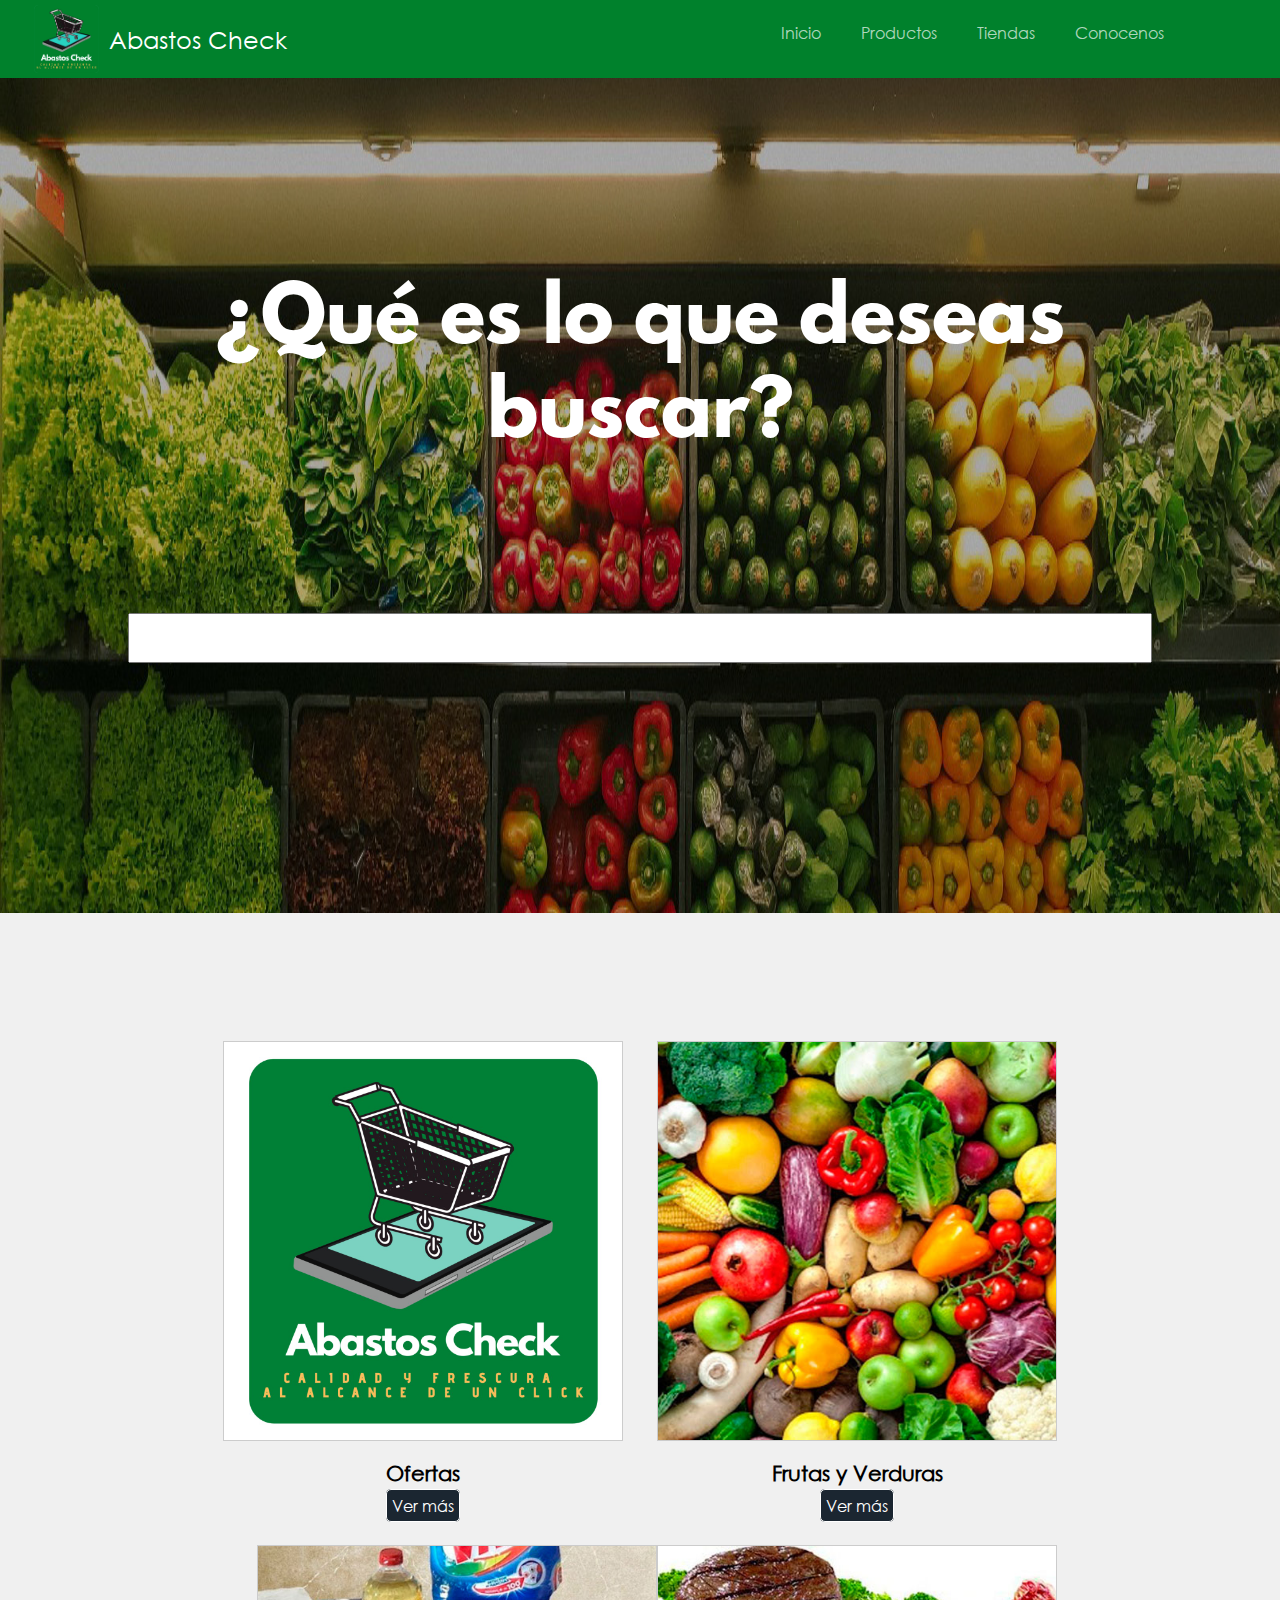
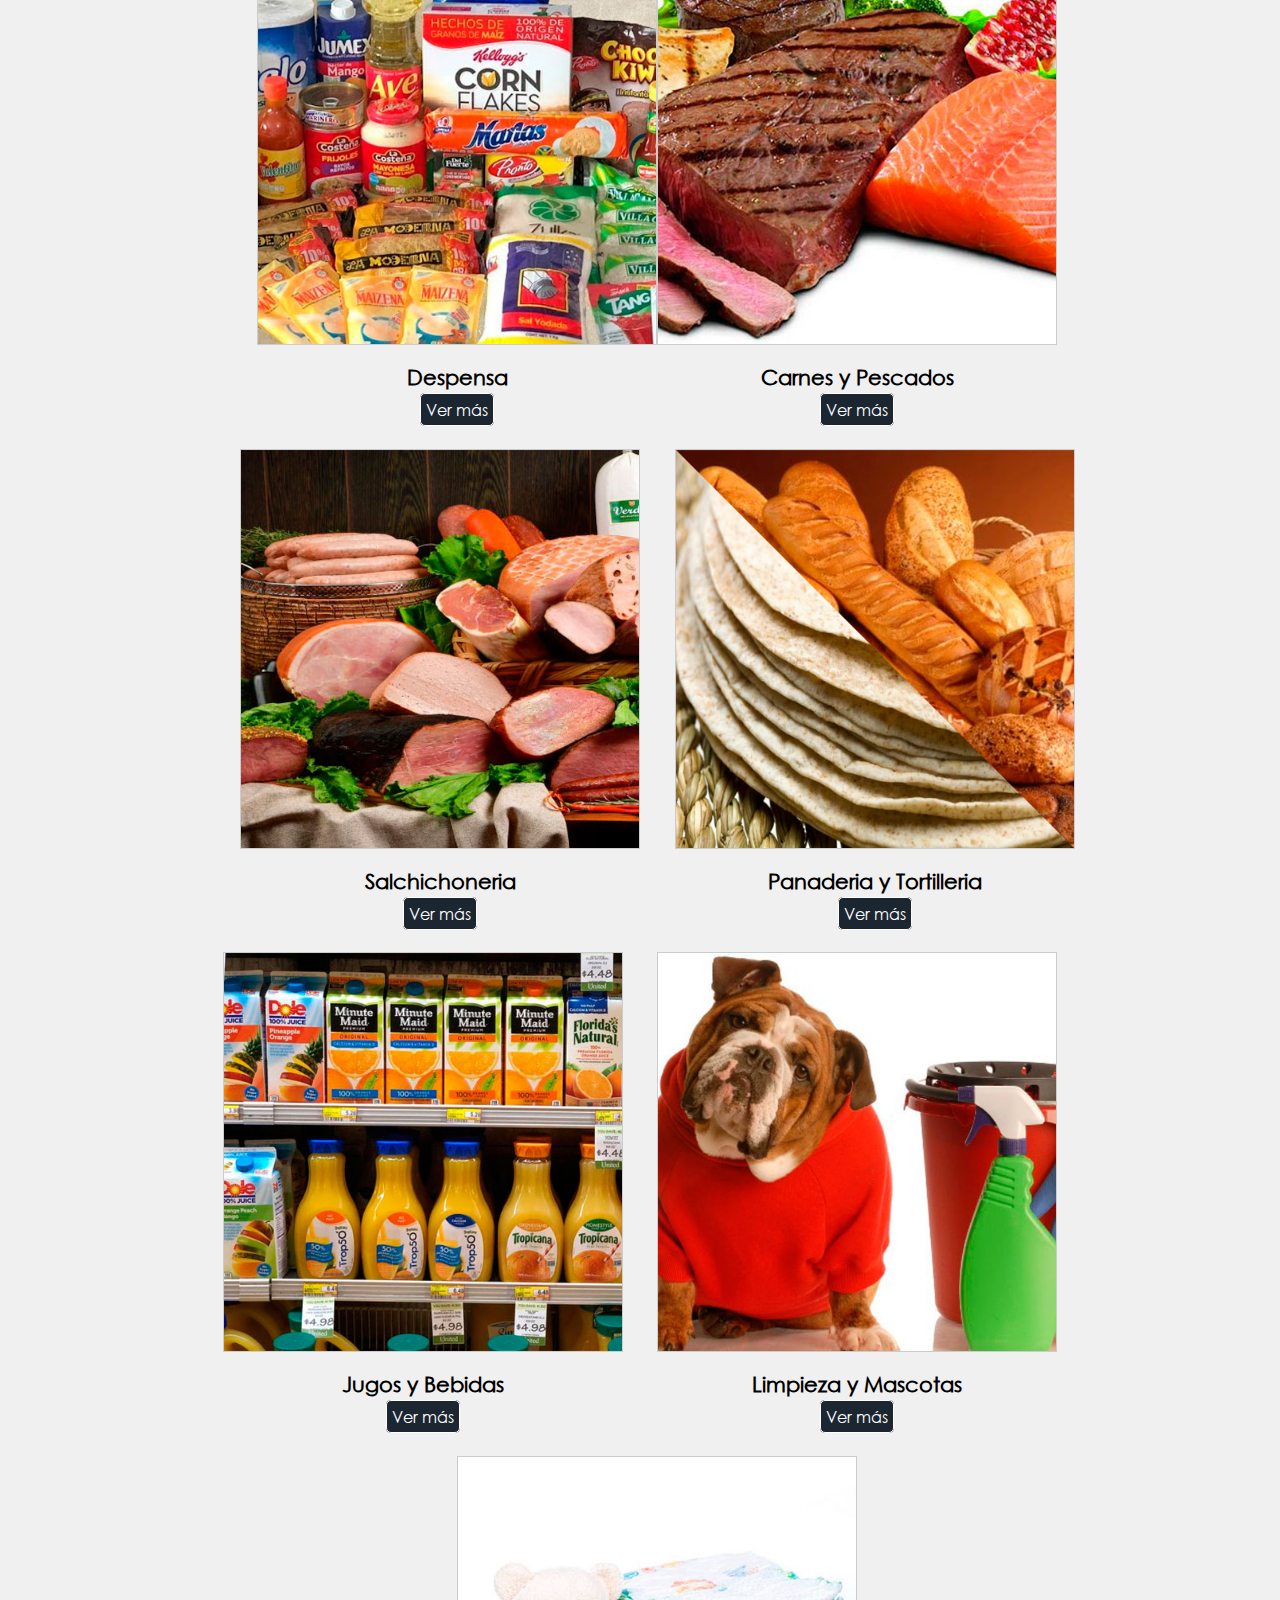
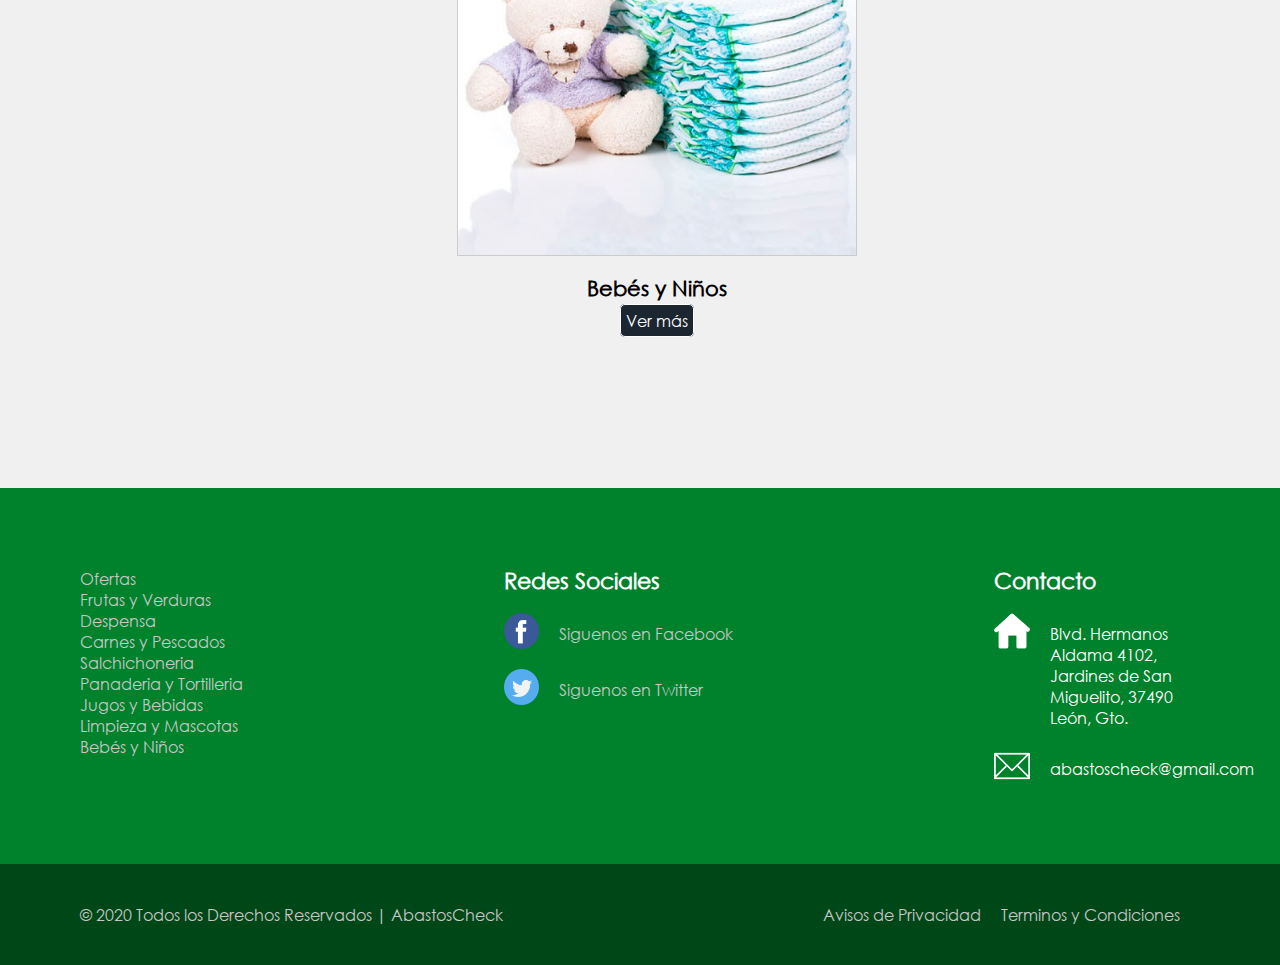
==== index.html @ bf8e0c1d "AbastosCheck" ====
<!DOCTYPE html>
<html lang="es">
<head>
    <meta charset="UTF-8">
    <meta name="viewport" content="width=device-width, initial-scale=1.0">
    <link rel = "shortcut icon" type = "image / x-icon" href = "icon/favicon.ico">
    <link rel="stylesheet" href="css/estilos.css" type="text/css">
    <link rel="stylesheet" href="css/lg.css" type="text/css">
    <link rel="stylesheet" href="css/md.css" type="text/css">
    <title>Abastos Check</title>
</head>
<body>
    
    <!------------------------------NAVBAR---------------------------------->

    <header id="cabecera">
        <figure>
            <a class="empresa" id="logo" href="/index.html">git push -u origin master
                <img id="logotipo" src="images/logo.png" alt="Logotipo">
                <figcaption id="nombre">
                    Abastos Check
                </figcaption>
            </a>
        
        </figure>
            
            <nav id="menu-ham">
                <a id="abrir-ham" href="#cabecera">
                    <img src="images/menu2.svg" alt="">
                </a>
                <a id="cerrar-ham" href="#">
                    <img src="images/menu2.svg" alt="">
                </a>
            </nav>
            
            <nav id="menuPrincipal">
            <a class="opcion" href="index.html">Inicio</a>
            <a class="opcion" href="html/Productos.html">Productos</a>
            <a class="opcion" href="html/Tiendas.html">Tiendas</a>
            <a class="opcion" href="html/conocenos.html">Conocenos</a>
            </nav>
    </header>

    <!--------------------------BARRA DE BUSQUEDA----------------------------->

    <section id="barraBusqueda" class="imgPrincipal">
        
        <h1>¿Qué es lo que deseas buscar?</h1>
        <input type="text">
    </section>


 <!-------------------------------SECCIONES----------------------------------->

    <section class="secciones">

    <article class="info">
        <section>
            <img src="images/logo.jpeg" alt="Ofertas">
        </section>
        <h3>Ofertas</h3>
        <a href="html/Ofertas.html">Ver más</a>
    </article>
    <article class="info separar-izq">
        <section>
            <img src="images/frutasyverduras.jpg" alt="Frutas y Verduras">
        </section>
        <h3>Frutas y Verduras</h3>
        <a href="html/Frutas-y-Verduras.html">Ver más</a>
    </article>
    <article class="info separar-izq">
        <section>
            <img src="images/despensa.jpg" alt="Despensa">
        </section>
        <h3>Despensa</h3>
        <a href="html/Despensa.html">Ver más</a>
    </article>


    <article class="info">
        <section>
            <img src="images/carnesypescados.jpg" alt="Carnes y Pescados">
        </section>
        <h3>Carnes y Pescados</h3>
        <a href="html/Carnes-y-Pescados.html">Ver más</a>
    </article>
    <article class="info separar-izq">
        <section>
            <img src="images/salchichoneria.jpg" alt="Salchichoneria">
        </section>
        <h3>Salchichoneria</h3>
        <a href="html/Salchichoneria.html">Ver más</a>
    </article>
    <article class="info separar-izq">
        <section>
            <img src="images/panaderiaytortilleria.jpg" alt="Panaderia y Tortilleria">
        </section>
        <h3>Panaderia y Tortilleria</h3>
        <a href="html/Panaderia-y-Tortilleria.html">Ver más</a>
    </article>


    <article class="info">
        <section>
            <img src="images/jugosybebidas.jpg" alt="Jugos y Bebidas">
        </section>
        <h3>Jugos y Bebidas</h3>
        <a href="html/Jugos-y-Bebidas.html">Ver más</a>
    </article>
    <article class="info separar-izq">
        <section>
            <img src="images/limpieza-y-mascotas.jpg" alt="Limpieza y Mascotas">
        </section>
        <h3>Limpieza y Mascotas</h3>
        <a href="html/Limpieza-y-Mascotas.html">Ver más</a>
    </article>
    <article class="info separar-izq">
        <section>
            <img src="images/bebesyninos.jpg" alt="Bebés y Niños">
        </section>
        <h3>Bebés y Niños</h3>
        <a href="html/Bebes-y-Niños.html">Ver más</a>
    </article>
    </section>

    <!------------------------------FOOTER---------------------------------->
    <footer>
        <div class="contenedor-todo-footer">
            
            <div class="contenedor-body">
            
                <div class="columna1">
                    <h1></h1>
                    <a href="html/Ofertas.html">Ofertas</a> <br>
                    <a href="html/Frutas-y-Verduras.html">Frutas y Verduras</a> <br>
                    <a href="html/Despensa.html">Despensa</a> <br>
                    <a href="html/Carnes-y-Pescados.html">Carnes y Pescados</a> <br>
                    <a href="html/Salchichoneria.html">Salchichoneria</a> <br>
                    <a href="html/Panaderia-y-Tortilleria.html">Panaderia y Tortilleria</a> <br>
                    <a href="html/Jugos-y-Bebidas.html">Jugos y Bebidas</a> <br>
                    <a href="html/Limpieza-y-Mascotas.html">Limpieza y Mascotas</a> <br>
                    <a href="html/Bebes-y-Niños.html">Bebés y Niños</a> <br>
                </div>
    
                <div class="columna2">
                    <h1>Redes Sociales</h1>
                    <div class="fila">
                        <img src="icon/facebook.png" alt="">
                        <label><a href="https://www.facebook.com/AbastosCheck/">Siguenos en Facebook</a></label>
                    </div>
                    <!--<div class="fila">
                        <img src="../icon/instagram.png" alt="">
                        <label><a href="">Siguenos en Instagram</a></label>
                    </div>
                    -->
                    <div class="fila">
                        <img src="icon/twitter.png" alt="">
                        <label><a href="https://twitter.com/AbastosCheck">Siguenos en Twitter</a></label>
                    </div>
                </div>
                
                <div class="columna3">
                    <h1>Contacto</h1>
                    <div class="fila">
                        <img src="icon/house.png" alt="">
                        <label for="">
                            Blvd. Hermanos Aldama 4102, Jardines de San Miguelito, 37490 León, Gto.
                        </label>
                    </div>
                    <div class="fila">
                        <img src="icon/contact.png" alt="">
                        <label for="">
                            abastoscheck@gmail.com
                        </label>
                    </div>
                </div>
            </div>
        </div>
        <div class="contenedor-links">
            <div class="footer">
                <div class="copyright">
                    © 2020 Todos los Derechos Reservados | AbastosCheck
                </div>
    
                <div class="terminos">
                    <a href="html/Avisos.html">Avisos de Privacidad</a>
                    <a href="html/Terminos.html">Terminos y Condiciones</a>
                </div>
            </div>
            
        </div>
    </footer>  
</body>
</html>
---- css/estilos.css ----
@font-face{
    font-family:"CenturyGothic";
    src:url("../fonts/CenturyGothic.ttf");
}
@font-face{
    font-family:"LeagueSpartan-Bold";
    src:url("../fonts/LeagueSpartan-Bold.otf");
}

*{
    margin:0;
    padding:0px;
    box-sizing: border-box;/**/
}

html{
    font-size: 16px;
}

body{
    font-size: 0px;
    font-family: CenturyGothic,sans-serif;
    padding-top: 75px;
    text-align: center;
    background-color: #f0f0f0;
}

    /*NAVBAR*/

header{
    background-color: #00812c;
    width: 100%;
    position: absolute;
    top: 0px;
    text-align: center;
    min-width: 320px;
}   
    figure{
        width: 20%;
        padding:5px 0px;
        display: inline-block;
        min-width: 190px; 
    }
        #logotipo{
            width: 65px;
            display: inline-block;
            vertical-align: middle;
        }   
            #nombre{
                font-size: 1.5rem;
                display: inline-block;
                vertical-align: middle;
                margin-left: 10px;
                color: #ffffff;
            }
            #menu-ham{
                display: none;
            }
            #abrir-ham, #cerrar-ham{
                text-align: center;
                min-width: 50px;
                vertical-align: bottom;
                height: 50px;
                display: none;
            }
        
            #abrir-ham img, #cerrar-ham img{
                width: 30px;
                vertical-align: middle;
                border: 1px solid #ffffff;
            }

    #menuPrincipal{
        width: 75%;
        display: inline-block;
        text-align:right;
        padding-right: 5%;
    
    }
    
    .opcion{
        font-size: 1rem;
        color:rgba(255, 255, 255, 0.7) ;
        text-decoration:none;   
        padding: 15px 20px;
        display: inline-block;
    }
        .opcion:hover{
            color: #ffffff;
    
        }

        /*BARRA DE BUSQUEDA*/

    #barraBusqueda{
        padding-left: 10%;
        padding-right: 10%;
        width: 100%;
        padding-top: 200px;
        padding-bottom: 150px;
    }
    #barraBusqueda h1{
        font-size: 75px;
        margin-bottom: 150px;
        font-family: LeagueSpartan-Bold, sans-serif;
        color: rgb(255, 255, 255);
    }
    #barraBusqueda input{
        width: 100%;
        height: 50px;
        margin-bottom: 100px;
        font-size: 45px;
        font-family: Century Gothic, sans-serif;
    }
    .imgPrincipal{
        background: url(../images/Central2.jpg) no-repeat fixed;
        background-position: top;
        background-size: 100% 210%;
    }
    
    /*SECCIONES*/

    .secciones{
        padding: 10% 5%;
    }

    .info{
        width: 400px;
        text-align: center;
        display: inline-block;
        overflow: hidden;
        padding-bottom: 2.5%;
    }
    
    .info img:hover{
        box-shadow: 0px 0px 5px #999;
    }
    
    .separar-izq{
        margin-left: 3%;
    }

    .info img{
        width: 100%;
        height: 100%;
        border: 1px solid #ccc;
    }

    .info h3{
        font-size: 1.3rem;
        padding: 20px 0 10px 0;
    }

    .info p{
        font-size: 1rem;
        padding: 10px 20px;
        line-height: 1.5rem;
    }

    .info a{
        font-size: 1rem;
        margin: 0 auto;
        padding: 5px;
        width: 110px;
        background-color: #1B2631;
        text-decoration: none;
        color:(255, 255, 255, 0.7);
        border-radius: 5px;
        color: #ffffff;
        text-align: center;
        border: 1px solid #fff;
    }
        .info a:hover{
            background-color: #2b2b2b;
        }

    /*
    #secciones a{
        font-size: 1rem;
        width: 110px;
        padding: 5px;
        margin:0 auto;
        margin-bottom: 20px;
    }
    */

    /*FOOTER*/
    footer{
        width: 100%;
        background-color: #00812c;
        color: #fff;
        text-align: left;
    }
    
    .contenedor-todo-footer{
        width: 100%;
        max-width: 1600px;
        margin: auto;
        padding: 40px;
    }
    
    .contenedor-body{
        display: flex;
        justify-content: space-between;
        padding: 40px;
    }
    
    .columna1{
        max-width: 400px;
    }
    
        .columna1 h1{
        font-size: 22px;
        }
    
        .columna1 a{
        text-decoration: none;
        color: #c7c7c7;
        font-size: 1rem;

        }
            .columna1 a:hover{
            color: #fff;
            }
    .columna2{
        max-width: 400px;
    }
        .columna2 h1{
            font-size: 22px;
        }
        .columna2 .fila{
            margin-top: 20px;
            display: flex;
            font-size: 1rem;
        }
            .fila img{
                width: 35px;
                height: 36px;
            }
            .fila label{
            margin-top: 10px;
            margin-left: 20px;
            
            }
            .fila label a{
                color: #c7c7c7;
                text-decoration: none;
            }
                .fila label a:hover{
                    color: #fff;
                }
    .columna3{
        max-width: 400px;
    }
        .columna3 h1{
            font-size: 22px;
        }
        .columna3 .fila{
            margin-top: 20px;
            display: flex;
            font-size: 1rem;
        }

        .columna3 img{
            width: 36px;
            height: 36px;
        }

        .columna3 .fila label{
            margin-top: 10px;
            margin-left: 20px;
            max-width: 150px;
        }
    
        .contenedor-links{
            width: 100%;
            background: #004718;
        }
    
    .footer{
        max-width: 1200px;
        margin: auto;
        display: flex;
        justify-content: space-between;
        padding: 40px;
    }
    
    .copyright{
        color: #c7c7c7;
        font-size: 1rem;
    }
        .copyright a{
            text-decoration: none;
            color: #fff;
            font-weight: bold;
            font-size: 1rem;
    }
    .terminos a{
        text-decoration: none;
        color: #c7c7c7;
        font-size: 1rem;
        padding-right: 20px;
    }
    .terminos a:hover{
        color: #fff;
    }
/*----------------------------CONTACTO----------------------------*/
    
#tituloContacto{
    width: 100%;
    padding: 75px;
}

#tituloContacto h1{
    font-size: 4rem;
}

        /*FACEBOOK*/
    
    #FB{
        padding: 75px;
        display: inline-flex;
        overflow: hidden;
        width: 100%;
    }
        #FB h1{
            font-size: 4rem;
        }
        #paginaFB{
            text-align: center;
            margin: auto;
            overflow: hidden
        }
        #paginaFB img{
            width: 500px;
        }
        .infoFB{
            padding: 100px;
            margin: auto;
            overflow: hidden
        }
        .infoFB img{
            width: 166px;
        }
        .infoFB h3{
            font-size: 1.0rem;
            margin-top: 20px;
        }
        .infoFB a{
            text-decoration: none;
            color: #3b5998;
        }

        /*TWITTER*/
    
        #TW{
            padding: 75px;
            display: inline-flex;
            overflow: hidden;
            width: 100%;
        }
            #TW h1{
                font-size: 4rem;
            }
            #paginaTW{
                text-align: center;
                margin: auto;
                overflow: hidden
            }
            #paginaTW img{
                width: 750px;
            }
            .infoTW{
                padding: 100px;
                margin: auto;
                overflow: hidden
            }
            .infoTW img{
                width: 250px;
            }
            .infoTW h3{
                font-size: 1.5rem;
                margin-top: 25px;
            }
            .infoTW a{
                text-decoration: none;
                color: #00acee;
            }
            .infoTW a:hover{
                color: #00658d;
            }

        #correoR{
            width: 100%;
            padding: 75px;
            margin: 0 auto;
            max-width: 1600px
        }
        #correoR h1{
            font-size: 3rem;
            padding: 100px;
        }
        #correoR h3{
            font-size: 1.5rem;
            padding-bottom: 100px;
        }

/*--------------------------AVISOS DE PRIVACIDAD  TERMINOS Y CONDICIONES----------------------------*/
#cajaAvisos{
    padding: 50px;
    text-align: left;
    border: 1px solid #2b2b2b;
}

.avisos{
    font-size: 1rem;
}
    .avisos h1{
        text-align: center;
        font-size: 4rem;
        margin-bottom: 50px;
    }
/*--------------------------PAGINAS EN CONTRUCCION----------------------------*/

#construccion{
    width: 100%;
}
---- css/lg.css ----
@media screen and (max-width: 992px){
    /*INDEX*/

    #barraBusqueda{
        padding-top: 150px;
        padding-bottom: 100px;
    }
    #barraBusqueda h1{
        font-size: 50px;
    }
    #barraBusqueda input{
        height: 40px;
    }
    
    .secciones{
        padding: 7% 2.5%;
    }
    #quienes h1{
        font-size: 2.5rem;
    }
    .secciones{
        padding: 5%;
    }
    .info{
        width: 250px;
    }



    .contenedor-body{
        flex-wrap: wrap;
    }
    .copyright{
        font-size: .8rem;
    }
        .copyright a{
        font-size: .8rem;
    }
    .terminos a{
        font-size: .8rem;
    }

    .columna2, .columna3{
        margin-top: 0px;
    }

    .columna1 a{

        font-size: .8rem;
    }
    .columna2 h1{
        font-size: 18px;
    }
    .columna3 h1{
        font-size: 18px;
    }


/*---------------------------------------CONTACTO---------------------------------------------*/

#tituloContacto{
    padding: 50px;
}
#FB h1{
    font-size: 3rem;
}
#paginaFB img{
    width: 500px;
}
.infoFB{
    padding: 25px;
    margin: auto;
    overflow: hidden
}
.infoFB img{
    width: 100px;
}
.infoFB h3{
    font-size: 1rem;
    margin-top: 25px;
}

#TW h1{
    font-size: 3rem;
}
#paginaTW img{
    width: 500px;
}
.infoTW{
    padding: 25px;
    margin: auto;
    overflow: hidden
}
.infoTW img{
    width: 100px;
}
.infoTW h3{
    font-size: 1rem;
    margin-top: 25px;
}

}
---- css/md.css ----
@media screen and (max-width: 768px){
    /*----------------------INDEX---------------------------*/
    
    #menu-ham{
        width: 60%;
        min-width: 100px;
        display: inline-block;
        vertical-align: middle;
        text-align: right;
    }
    #abrir-ham{
        display: inline-block;
    }
    #menuPrincipal{
        height: 0px;
        width: 90%;
        overflow: hidden;   
    }
    #cabecera:target #abrir-ham{
        display: none;
    }
    #cabecera:target #cerrar-ham{
        display: inline-block;
    }

    #cabecera:target #menuPrincipal{
        height: 250px;
    }
    .opcion{
        width: 100%;
        text-align: left;
    }

    #secciones{
        text-align: center;
    }
    #barraBusqueda{
        margin-top: 0px;
    }

    .info{
        width: 80%;
        margin-bottom: 3%;
    }

    .info img{
        width: 100%;
    }

    .separar-izq-nulo{
        margin-left: 0px;
    }

    #aviso{
        font-size: 1.7rem;
        padding-top: 15%;
    }

}
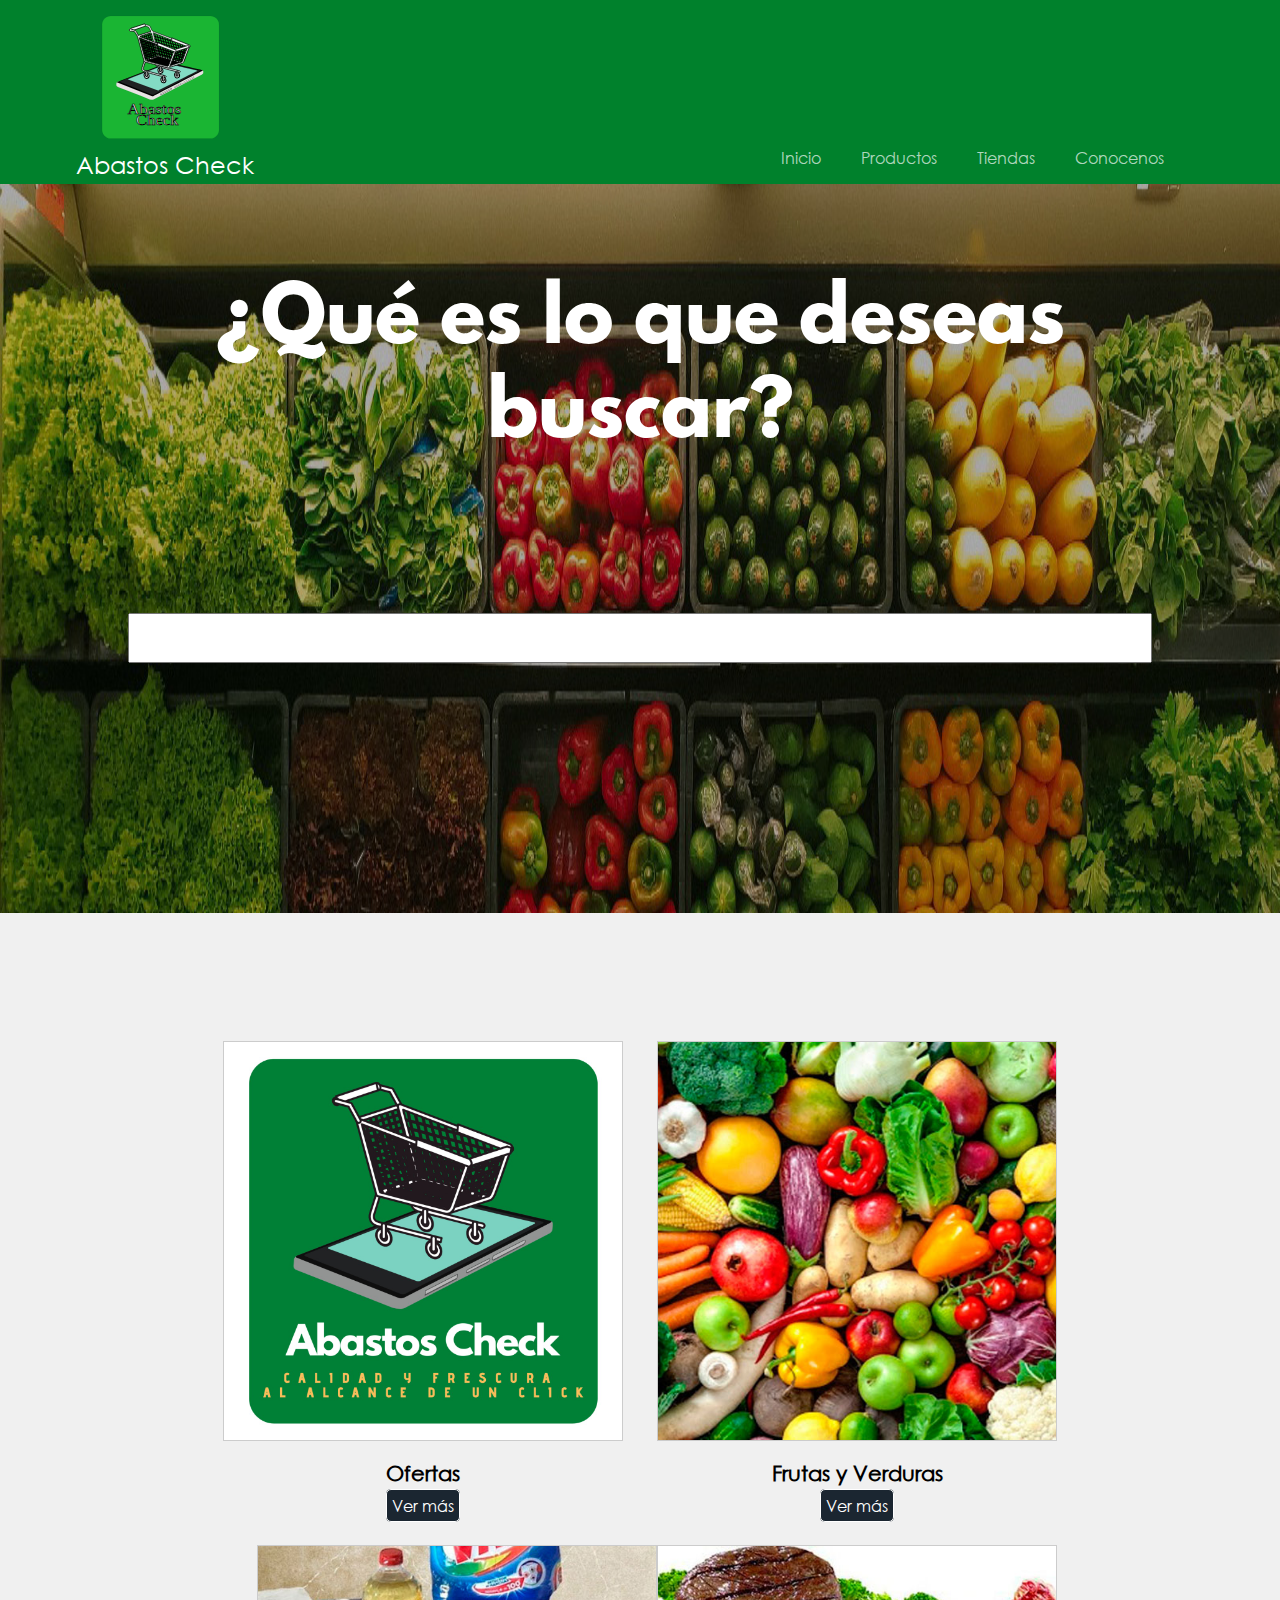
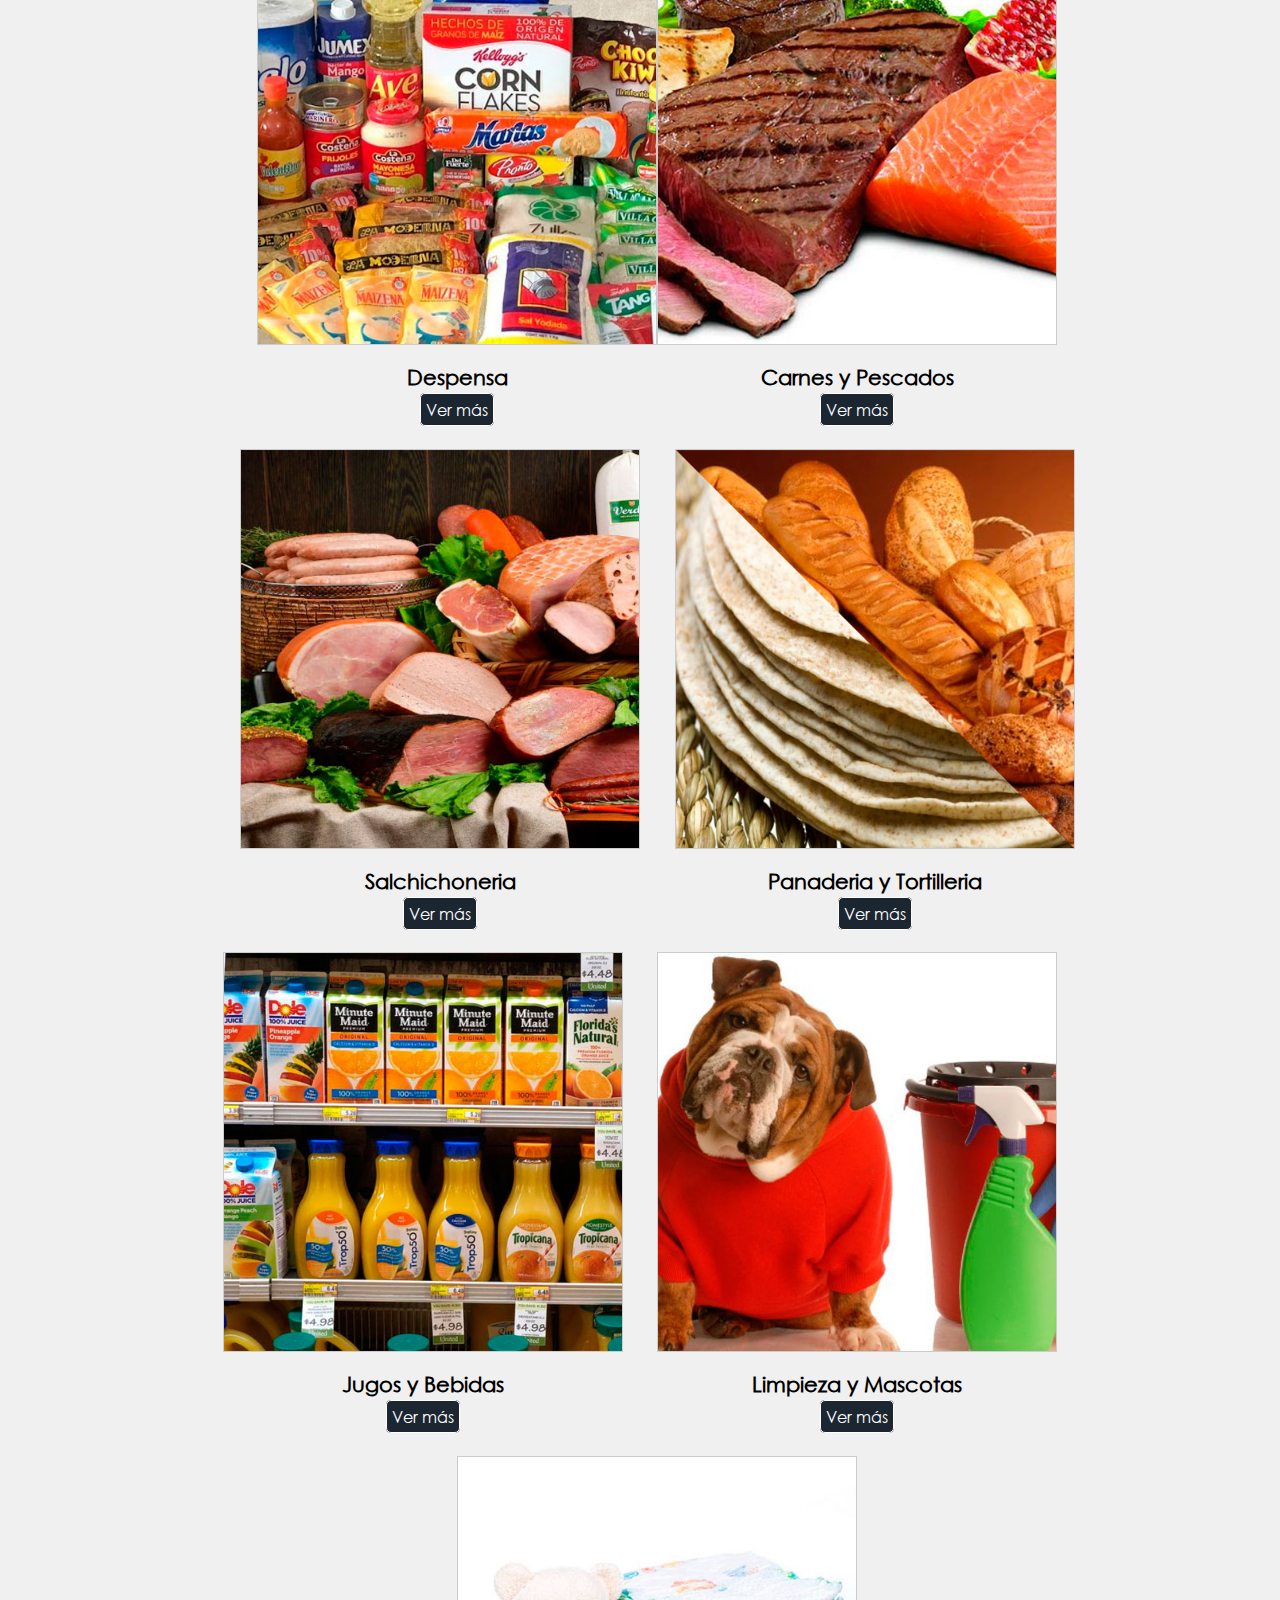
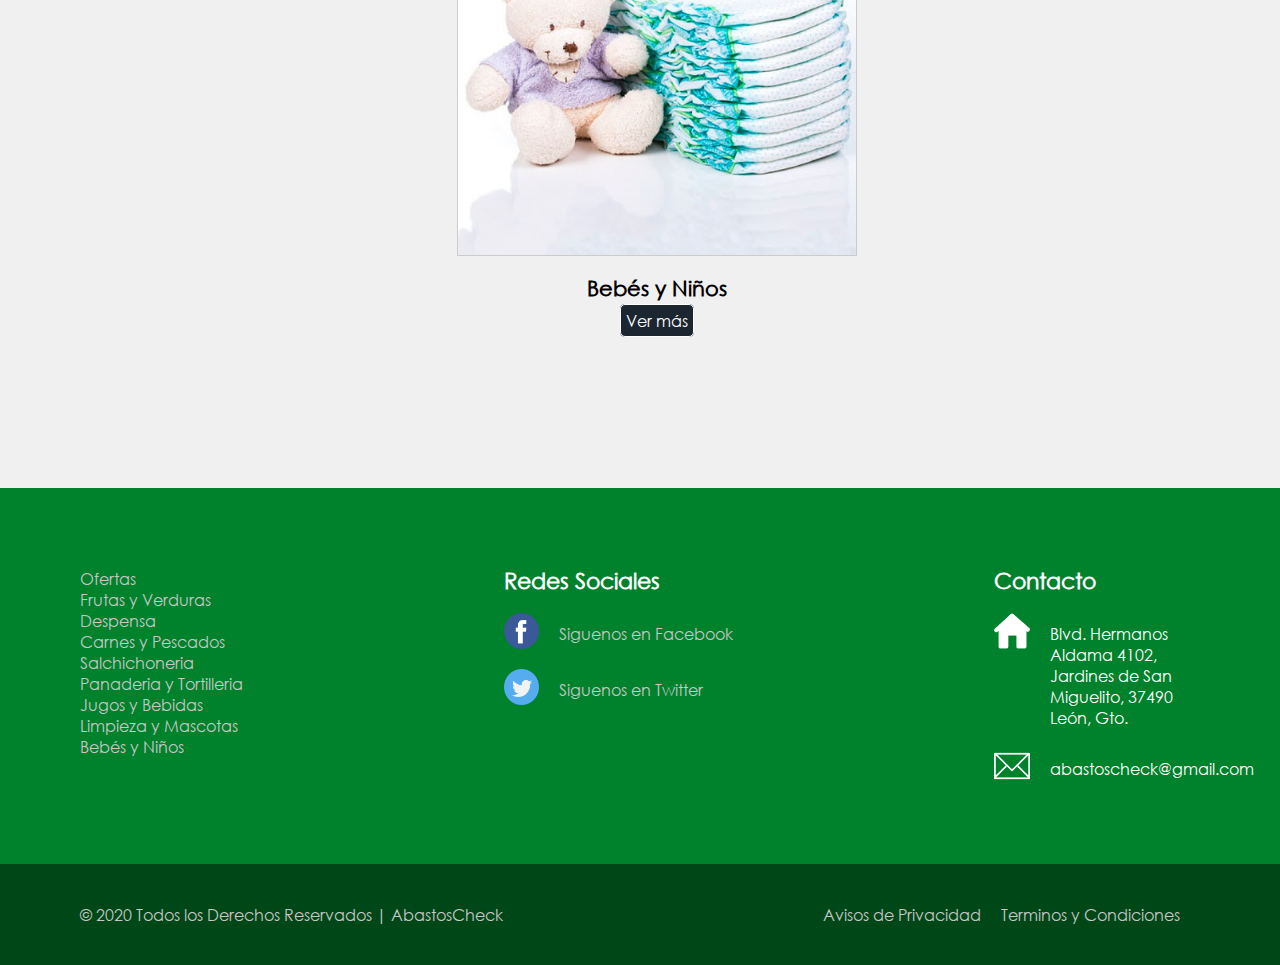
==== commit 46d5be87: "Update index.html" ====
--- a/index.html
+++ b/index.html
@@ -8,6 +8,15 @@
     <link rel="stylesheet" href="css/lg.css" type="text/css">
     <link rel="stylesheet" href="css/md.css" type="text/css">
     <title>Abastos Check</title>
+    <!-- Global site tag (gtag.js) - Google Analytics -->
+<script async src="https://www.googletagmanager.com/gtag/js?id=UA-174576033-1"></script>
+<script>
+  window.dataLayer = window.dataLayer || [];
+  function gtag(){dataLayer.push(arguments);}
+  gtag('js', new Date());
+
+  gtag('config', 'UA-174576033-1');
+</script>
 </head>
 <body>
     
@@ -16,7 +25,4759 @@
     <header id="cabecera">
         <figure>
             <a class="empresa" id="logo" href="/index.html">git push -u origin master
-                <img id="logotipo" src="images/logo.png" alt="Logotipo">
+<svg version="1.1" xmlns="http://www.w3.org/2000/svg" xmlns:xlink="http://www.w3.org/1999/xlink" x="0px" y="0px"
+	 viewBox="0 0 1366 768" style="enable-background:new 0 0 1366 768;" xml:space="preserve">
+<style type="text/css">
+	.st0{display:none;}
+	.st1{fill:#1AB533;stroke:#000000;stroke-width:0.25;stroke-miterlimit:10;}
+	.st2{fill:#E8E3E3;stroke:#000000;stroke-width:0.25;stroke-miterlimit:10;}
+	.st3{stroke:#000000;stroke-width:0.25;stroke-miterlimit:10;}
+	.st4{fill:#202223;stroke:#000000;stroke-width:0.25;stroke-miterlimit:10;}
+	.st5{fill:#83DBC4;stroke:#000000;stroke-width:0.25;stroke-miterlimit:10;}
+	.st6{fill:#2A2C2D;stroke:#000000;stroke-width:0.25;stroke-miterlimit:10;}
+	.st7{stroke:#000000;stroke-width:5;stroke-miterlimit:10;}
+	.st8{fill:none;stroke:#000000;stroke-width:5;stroke-miterlimit:10;}
+	.st9{fill:#F2F7F5;stroke:#000000;stroke-width:3;stroke-miterlimit:10;}
+	.st10{fill:#F2F7F5;stroke:#000000;stroke-width:4;stroke-miterlimit:10;}
+	.st11{fill:#F2F7F5;stroke:#000000;stroke-width:5;stroke-miterlimit:10;}
+	.st12{fill:#F2F7F5;}
+	.st13{fill:none;stroke:#F2F7F5;stroke-width:0.25;stroke-miterlimit:10;}
+	.st14{fill:none;stroke:#F2F7F5;stroke-width:1.1;stroke-miterlimit:10;}
+	.st15{fill:none;stroke:#F2F7F5;stroke-width:2;stroke-miterlimit:10;}
+	.st16{fill:#FFFFFF;stroke:#000000;stroke-width:3;stroke-miterlimit:10;}
+	.st17{font-family:'ShowcardGothic-Reg';}
+	.st18{font-size:72.6097px;}
+	.st19{letter-spacing:-3.27;}
+</style>
+<g id="Original" class="st0">
+	
+		<image style="display:inline;overflow:visible;" width="1500" height="1500" xlink:href="[data-uri]
+[base64]
+[base64]
+[base64]
+[base64]
+[base64]
+[base64]
+[base64]
+[base64]
+[base64]
+[base64]
+[base64]
+[base64]
+[base64]
+[base64]
+[base64]
+[base64]
+[base64]
+[base64]
+[base64]
+[base64]
+[base64]
+[base64]
+[base64]
+[base64]
+[base64]
+[base64]
+[base64]
+[base64]
+[base64]
+[base64]
+[base64]
+[base64]
+[base64]
+[base64]
+[base64]
+[base64]
+[base64]
+[base64]
+[base64]
+[base64]
+[base64]
+[base64]
+[base64]
+[base64]
+[base64]
+[base64]
+[base64]
+[base64]
+[base64]
+[base64]
+[base64]
+[base64]
+[base64]
+[base64]
+[base64]
+[base64]
+[base64]
+[base64]
+[base64]
+[base64]
+[base64]
+[base64]
+[base64]
+[base64]
+[base64]
+[base64]
+[base64]
+[base64]
+[base64]
+[base64]
+[base64]
+[base64]
+[base64]
+[base64]
+[base64]
+[base64]
+[base64]
+[base64]
+[base64]
+[base64]
+[base64]
+[base64]
+[base64]
+[base64]
+[base64]
+[base64]
+[base64]
+[base64]
+[base64]
+[base64]
+[base64]
+[base64]
+[base64]
+[base64]
+[base64]
+[base64]
+[base64]
+[base64]
+[base64]
+[base64]
+[base64]
+[base64]
+[base64]
+[base64]
+[base64]
+[base64]
+[base64]
+[base64]
+[base64]
+[base64]
+[base64]
+[base64]
+[base64]
+[base64]
+[base64]
+[base64]
+[base64]
+[base64]
+[base64]
+[base64]
+[base64]
+[base64]
+[base64]
+[base64]
+[base64]
+[base64]
+[base64]
+[base64]
+[base64]
+[base64]
+[base64]
+[base64]
+[base64]
+[base64]
+[base64]
+[base64]
+[base64]
+[base64]
+[base64]
+[base64]
+[base64]
+[base64]
+[base64]
+[base64]
+[base64]
+[base64]
+[base64]
+[base64]
+[base64]
+[base64]
+[base64]
+[base64]
+[base64]
+[base64]
+[base64]
+[base64]
+[base64]
+[base64]
+[base64]
+[base64]
+[base64]
+[base64]
+[base64]
+[base64]
+[base64]
+[base64]
+[base64]
+[base64]
+[base64]
+[base64]
+[base64]
+[base64]
+[base64]
+[base64]
+[base64]
+[base64]
+[base64]
+[base64]
+[base64]
+[base64]
+[base64]
+[base64]
+[base64]
+[base64]
+[base64]
+[base64]
+[base64]
+[base64]
+[base64]
+[base64]
+[base64]
+[base64]
+[base64]
+[base64]
+[base64]
+[base64]
+[base64]
+[base64]
+[base64]
+[base64]
+[base64]
+[base64]
+[base64]
+[base64]
+[base64]
+[base64]
+[base64]
+[base64]
+[base64]
+[base64]
+[base64]
+[base64]
+[base64]
+[base64]
+[base64]
+[base64]
+[base64]
+[base64]
+[base64]
+[base64]
+[base64]
+[base64]
+[base64]
+[base64]
+[base64]
+[base64]
+[base64]
+[base64]
+[base64]
+[base64]
+[base64]
+[base64]
+[base64]
+[base64]
+[base64]
+[base64]
+[base64]
+[base64]
+[base64]
+[base64]
+[base64]
+[base64]
+[base64]
+[base64]
+[base64]
+[base64]
+[base64]
+[base64]
+[base64]
+[base64]
+[base64]
+[base64]
+[base64]
+[base64]
+[base64]
+[base64]
+[base64]
+[base64]
+[base64]
+[base64]
+[base64]
+[base64]
+[base64]
+[base64]
+[base64]
+[base64]
+[base64]
+[base64]
+[base64]
+[base64]
+[base64]
+[base64]
+[base64]
+[base64]
+[base64]
+[base64]
+[base64]
+[base64]
+[base64]
+[base64]
+[base64]
+[base64]
+[base64]
+[base64]
+[base64]
+[base64]
+[base64]
+[base64]
+[base64]
+[base64]
+[base64]
+[base64]
+[base64]
+[base64]
+[base64]
+[base64]
+[base64]
+[base64]
+[base64]
+[base64]
+[base64]
+[base64]
+[base64]
+[base64]
+[base64]
+[base64]
+[base64]
+[base64]
+[base64]
+[base64]
+[base64]
+[base64]
+[base64]
+[base64]
+[base64]
+[base64]
+[base64]
+[base64]
+[base64]
+[base64]
+[base64]
+[base64]
+[base64]
+[base64]
+[base64]
+[base64]
+[base64]
+[base64]
+[base64]
+[base64]
+[base64]
+[base64]
+[base64]
+[base64]
+[base64]
+[base64]
+[base64]
+[base64]
+[base64]
+[base64]
+[base64]
+[base64]
+[base64]
+[base64]
+[base64]
+[base64]
+[base64]
+[base64]
+[base64]
+[base64]
+[base64]
+[base64]
+[base64]
+[base64]
+[base64]
+[base64]
+[base64]
+[base64]
+[base64]
+[base64]
+[base64]
+[base64]
+[base64]
+[base64]
+[base64]
+[base64]
+[base64]
+[base64]
+[base64]
+[base64]
+[base64]
+[base64]
+[base64]
+[base64]
+[base64]
+[base64]
+[base64]
+[base64]
+[base64]
+[base64]
+[base64]
+[base64]
+[base64]
+[base64]
+[base64]
+[base64]
+[base64]
+[base64]
+[base64]
+[base64]
+[base64]
+[base64]
+[base64]
+[base64]
+[base64]
+[base64]
+[base64]
+[base64]
+[base64]
+[base64]
+[base64]
+[base64]
+[base64]
+[base64]
+[base64]
+[base64]
+[base64]
+[base64]
+[base64]
+[base64]
+[base64]
+[base64]
+[base64]
+[base64]
+[base64]
+[base64]
+[base64]
+[base64]
+[base64]
+[base64]
+[base64]
+[base64]
+[base64]
+[base64]
+[base64]
+[base64]
+[base64]
+[base64]
+[base64]
+[base64]
+[base64]
+[base64]
+[base64]
+[base64]
+[base64]
+[base64]
+[base64]
+[base64]
+[base64]
+[base64]
+[base64]
+[base64]
+[base64]
+[base64]
+[base64]
+[base64]
+[base64]
+[base64]
+[base64]
+[base64]
+[base64]
+[base64]
+[base64]
+[base64]
+[base64]
+[base64]
+[base64]
+[base64]
+[base64]
+[base64]
+[base64]
+[base64]
+[base64]
+[base64]
+[base64]
+[base64]
+[base64]
+[base64]
+[base64]
+[base64]
+[base64]
+[base64]
+[base64]
+[base64]
+[base64]
+[base64]
+[base64]
+[base64]
+[base64]
+[base64]
+[base64]
+[base64]
+[base64]
+[base64]
+[base64]
+[base64]
+[base64]
+[base64]
+[base64]
+[base64]
+[base64]
+[base64]
+[base64]
+[base64]
+[base64]
+[base64]
+[base64]
+[base64]
+[base64]
+[base64]
+[base64]
+[base64]
+[base64]
+[base64]
+[base64]
+[base64]
+[base64]
+[base64]
+[base64]
+[base64]
+[base64]
+[base64]
+[base64]
+[base64]
+[base64]
+[base64]
+[base64]
+[base64]
+[base64]
+[base64]
+[base64]
+[base64]
+[base64]
+[base64]
+[base64]
+[base64]
+[base64]
+[base64]
+[base64]
+[base64]
+[base64]
+[base64]
+[base64]
+[base64]
+[base64]
+[base64]
+[base64]
+[base64]
+[base64]
+[base64]
+[base64]
+[base64]
+[base64]
+[base64]
+[base64]
+[base64]
+[base64]
+[base64]
+[base64]
+[base64]
+[base64]
+[base64]
+[base64]
+[base64]
+[base64]
+[base64]
+[base64]
+[base64]
+[base64]
+[base64]
+[base64]
+[base64]
+[base64]
+[base64]
+[base64]
+[base64]
+[base64]
+[base64]
+[base64]
+[base64]
+[base64]
+[base64]
+[base64]
+[base64]
+[base64]
+[base64]
+[base64]
+[base64]
+[base64]
+[base64]
+[base64]
+[base64]
+[base64]
+[base64]
+[base64]
+[base64]
+[base64]
+[base64]
+[base64]
+[base64]
+[base64]
+[base64]
+[base64]
+[base64]
+[base64]
+[base64]
+[base64]
+[base64]
+[base64]
+[base64]
+[base64]
+[base64]
+[base64]
+[base64]
+[base64]
+[base64]
+[base64]
+[base64]
+[base64]
+[base64]
+[base64]
+[base64]
+[base64]
+[base64]
+[base64]
+[base64]
+[base64]
+[base64]
+[base64]
+[base64]
+[base64]
+[base64]
+[base64]
+[base64]
+[base64]
+[base64]
+[base64]
+[base64]
+[base64]
+[base64]
+[base64]
+[base64]
+[base64]
+[base64]
+[base64]
+[base64]
+[base64]
+[base64]
+[base64]
+[base64]
+[base64]
+[base64]
+[base64]
+[base64]
+[base64]
+[base64]
+[base64]
+[base64]
+[base64]
+[base64]
+[base64]
+[base64]
+[base64]
+[base64]
+[base64]
+[base64]
+[base64]
+[base64]
+[base64]
+[base64]
+[base64]
+[base64]
+[base64]
+[base64]
+[base64]
+[base64]
+[base64]
+[base64]
+[base64]
+[base64]
+[base64]
+[base64]
+[base64]
+[base64]
+[base64]
+[base64]
+[base64]
+[base64]
+[base64]
+[base64]
+[base64]
+[base64]
+[base64]
+[base64]
+[base64]
+[base64]
+[base64]
+[base64]
+[base64]
+[base64]
+[base64]
+[base64]
+[base64]
+[base64]
+[base64]
+[base64]
+[base64]
+[base64]
+[base64]
+[base64]
+[base64]
+[base64]
+[base64]
+[base64]
+[base64]
+[base64]
+[base64]
+[base64]
+[base64]
+[base64]
+[base64]
+[base64]
+[base64]
+[base64]
+[base64]
+[base64]
+[base64]
+[base64]
+[base64]
+[base64]
+[base64]
+[base64]
+[base64]
+[base64]
+[base64]
+[base64]
+[base64]
+[base64]
+[base64]
+[base64]
+[base64]
+[base64]
+[base64]
+[base64]
+[base64]
+[base64]
+[base64]
+[base64]
+[base64]
+[base64]
+[base64]
+[base64]
+[base64]
+[base64]
+[base64]
+[base64]
+[base64]
+[base64]
+[base64]
+[base64]
+[base64]
+[base64]
+[base64]
+[base64]
+[base64]
+[base64]
+[base64]
+[base64]
+[base64]
+[base64]
+[base64]
+[base64]
+[base64]
+[base64]
+[base64]
+[base64]
+[base64]
+[base64]
+[base64]
+[base64]
+[base64]
+[base64]
+[base64]
+[base64]
+[base64]
+[base64]
+[base64]
+[base64]
+[base64]
+[base64]
+[base64]
+[base64]
+[base64]
+[base64]
+[base64]
+[base64]
+[base64]
+[base64]
+[base64]
+[base64]
+[base64]
+[base64]
+[base64]
+[base64]
+[base64]
+[base64]
+[base64]
+[base64]
+[base64]
+[base64]
+[base64]
+[base64]
+[base64]
+[base64]
+[base64]
+[base64]
+[base64]
+[base64]
+[base64]
+[base64]
+[base64]
+[base64]
+[base64]
+[base64]
+[base64]
+[base64]
+[base64]
+[base64]
+[base64]
+[base64]
+[base64]
+[base64]
+[base64]
+[base64]
+[base64]
+[base64]
+[base64]
+[base64]
+[base64]
+[base64]
+[base64]
+[base64]
+[base64]
+[base64]
+[base64]
+[base64]
+[base64]
+[base64]
+[base64]
+[base64]
+[base64]
+[base64]
+[base64]
+[base64]
+[base64]
+[base64]
+[base64]
+[base64]
+[base64]
+[base64]
+[base64]
+[base64]
+[base64]
+[base64]
+[base64]
+[base64]
+[base64]
+[base64]
+[base64]
+[base64]
+[base64]
+[base64]
+[base64]
+[base64]
+[base64]
+[base64]
+[base64]
+[base64]
+[base64]
+[base64]
+[base64]
+[base64]
+[base64]
+[base64]
+[base64]
+[base64]
+[base64]
+[base64]
+[base64]
+[base64]
+[base64]
+[base64]
+[base64]
+[base64]
+[base64]
+[base64]
+[base64]
+[base64]
+[base64]
+[base64]
+[base64]
+[base64]
+[base64]
+[base64]
+[base64]
+[base64]
+[base64]
+[base64]
+[base64]
+[base64]
+[base64]
+[base64]
+[base64]
+[base64]
+[base64]
+[base64]
+[base64]
+[base64]
+[base64]
+[base64]
+[base64]
+[base64]
+[base64]
+[base64]
+[base64]
+[base64]
+[base64]
+[base64]
+[base64]
+[base64]
+[base64]
+[base64]
+[base64]
+[base64]
+[base64]
+[base64]
+[base64]
+[base64]
+[base64]
+[base64]
+[base64]
+[base64]
+[base64]
+[base64]
+[base64]
+[base64]
+[base64]
+[base64]
+[base64]
+[base64]
+[base64]
+[base64]
+[base64]
+[base64]
+[base64]
+[base64]
+[base64]
+[base64]
+[base64]
+[base64]
+[base64]
+[base64]
+[base64]
+[base64]
+[base64]
+[base64]
+[base64]
+[base64]
+[base64]
+[base64]
+[base64]
+[base64]
+[base64]
+[base64]
+[base64]
+[base64]
+[base64]
+[base64]
+[base64]
+[base64]
+[base64]
+[base64]
+[base64]
+[base64]
+[base64]
+[base64]
+[base64]
+[base64]
+[base64]
+[base64]
+[base64]
+[base64]
+[base64]
+[base64]
+[base64]
+[base64]
+[base64]
+[base64]
+[base64]
+[base64]
+[base64]
+[base64]
+[base64]
+[base64]
+[base64]
+[base64]
+[base64]
+[base64]
+[base64]
+[base64]
+[base64]
+[base64]
+[base64]
+[base64]
+[base64]
+[base64]
+[base64]
+[base64]
+[base64]
+[base64]
+[base64]
+[base64]
+[base64]
+[base64]
+[base64]
+[base64]
+[base64]
+[base64]
+[base64]
+[base64]
+[base64]
+[base64]
+[base64]
+[base64]
+[base64]
+[base64]
+[base64]
+[base64]
+[base64]
+[base64]
+[base64]
+[base64]
+[base64]
+[base64]
+[base64]
+[base64]
+[base64]
+[base64]
+[base64]
+[base64]
+[base64]
+[base64]
+[base64]
+[base64]
+[base64]
+[base64]
+[base64]
+[base64]
+[base64]
+[base64]
+[base64]
+[base64]
+[base64]
+[base64]
+[base64]
+[base64]
+[base64]
+[base64]
+[base64]
+[base64]
+[base64]
+[base64]
+[base64]
+[base64]
+[base64]
+[base64]
+[base64]
+[base64]
+[base64]
+[base64]
+[base64]
+[base64]
+[base64]
+[base64]
+[base64]
+[base64]
+[base64]
+[base64]
+[base64]
+[base64]
+[base64]
+[base64]
+[base64]
+[base64]
+[base64]
+[base64]
+[base64]
+[base64]
+[base64]
+[base64]
+[base64]
+[base64]
+[base64]
+[base64]
+[base64]
+[base64]
+[base64]
+[base64]
+[base64]
+[base64]
+[base64]
+[base64]
+[base64]
+[base64]
+[base64]
+[base64]
+[base64]
+[base64]
+[base64]
+[base64]
+[base64]
+[base64]
+[base64]
+[base64]
+[base64]
+[base64]
+[base64]
+[base64]
+[base64]
+[base64]
+[base64]
+[base64]
+[base64]
+[base64]
+[base64]
+[base64]
+[base64]
+[base64]
+[base64]
+[base64]
+[base64]
+[base64]
+[base64]
+[base64]
+[base64]
+[base64]
+[base64]
+[base64]
+[base64]
+[base64]
+[base64]
+[base64]
+[base64]
+[base64]
+[base64]
+[base64]
+[base64]
+[base64]
+[base64]
+[base64]
+[base64]
+[base64]
+[base64]
+[base64]
+[base64]
+[base64]
+[base64]
+[base64]
+[base64]
+[base64]
+[base64]
+[base64]
+[base64]
+[base64]
+[base64]
+[base64]
+[base64]
+[base64]
+[base64]
+[base64]
+[base64]
+[base64]
+[base64]
+[base64]
+[base64]
+[base64]
+[base64]
+[base64]
+[base64]
+[base64]
+[base64]
+[base64]
+[base64]
+[base64]
+[base64]
+[base64]
+[base64]
+[base64]
+[base64]
+[base64]
+[base64]
+[base64]
+[base64]
+[base64]
+[base64]
+[base64]
+[base64]
+[base64]
+[base64]
+[base64]
+[base64]
+[base64]
+[base64]
+[base64]
+[base64]
+[base64]
+[base64]
+[base64]
+[base64]
+[base64]
+[base64]
+[base64]
+[base64]
+[base64]
+[base64]
+[base64]
+[base64]
+[base64]
+[base64]
+[base64]
+[base64]
+[base64]
+[base64]
+[base64]
+[base64]
+[base64]
+[base64]
+[base64]
+[base64]
+[base64]
+[base64]
+[base64]
+[base64]
+[base64]
+[base64]
+[base64]
+[base64]
+[base64]
+[base64]
+[base64]
+[base64]
+[base64]
+[base64]
+[base64]
+[base64]
+[base64]
+[base64]
+[base64]
+[base64]
+[base64]
+[base64]
+[base64]
+[base64]
+[base64]
+[base64]
+[base64]
+[base64]
+[base64]
+[base64]
+[base64]
+[base64]
+[base64]
+[base64]
+[base64]
+[base64]
+[base64]
+[base64]
+[base64]
+[base64]
+[base64]
+[base64]
+[base64]
+[base64]
+[base64]
+[base64]
+[base64]
+[base64]
+[base64]
+[base64]
+[base64]
+[base64]
+[base64]
+[base64]
+[base64]
+[base64]
+[base64]
+[base64]
+[base64]
+[base64]
+[base64]
+[base64]
+[base64]
+[base64]
+[base64]
+[base64]
+[base64]
+[base64]
+[base64]
+[base64]
+[base64]
+[base64]
+[base64]
+[base64]
+[base64]
+[base64]
+[base64]
+[base64]
+[base64]
+[base64]
+[base64]
+[base64]
+[base64]
+[base64]
+[base64]
+[base64]
+[base64]
+[base64]
+[base64]
+[base64]
+[base64]
+[base64]
+[base64]
+[base64]
+[base64]
+[base64]
+[base64]
+[base64]
+[base64]
+[base64]
+[base64]
+[base64]
+[base64]
+[base64]
+[base64]
+[base64]
+[base64]
+[base64]
+[base64]
+[base64]
+[base64]
+[base64]
+[base64]
+[base64]
+[base64]
+[base64]
+[base64]
+[base64]
+[base64]
+[base64]
+[base64]
+[base64]
+[base64]
+[base64]
+[base64]
+[base64]
+[base64]
+[base64]
+[base64]
+[base64]
+[base64]
+[base64]
+[base64]
+[base64]
+[base64]
+[base64]
+[base64]
+[base64]
+[base64]
+[base64]
+[base64]
+[base64]
+[base64]
+[base64]
+[base64]
+[base64]
+[base64]
+[base64]
+[base64]
+[base64]
+[base64]
+[base64]
+[base64]
+[base64]
+[base64]
+[base64]
+[base64]
+[base64]
+[base64]
+[base64]
+[base64]
+[base64]
+[base64]
+[base64]
+[base64]
+[base64]
+[base64]
+[base64]
+[base64]
+[base64]
+[base64]
+[base64]
+[base64]
+[base64]
+[base64]
+[base64]
+[base64]
+[base64]
+[base64]
+[base64]
+[base64]
+[base64]
+[base64]
+[base64]
+[base64]
+[base64]
+[base64]
+[base64]
+[base64]
+[base64]
+[base64]
+[base64]
+[base64]
+[base64]
+[base64]
+[base64]
+[base64]
+[base64]
+[base64]
+[base64]
+[base64]
+[base64]
+[base64]
+[base64]
+[base64]
+[base64]
+[base64]
+[base64]
+[base64]
+[base64]
+[base64]
+[base64]
+[base64]
+[base64]
+[base64]
+[base64]
+[base64]
+[base64]
+[base64]
+[base64]
+[base64]
+[base64]
+[base64]
+[base64]
+[base64]
+[base64]
+[base64]
+[base64]
+[base64]
+[base64]
+[base64]
+[base64]
+[base64]
+[base64]
+[base64]
+[base64]
+[base64]
+[base64]
+[base64]
+[base64]
+[base64]
+[base64]
+[base64]
+[base64]
+[base64]
+[base64]
+[base64]
+[base64]
+[base64]
+[base64]
+[base64]
+[base64]
+[base64]
+[base64]
+[base64]
+[base64]
+[base64]
+[base64]
+[base64]
+[base64]
+[base64]
+[base64]
+[base64]
+[base64]
+[base64]
+[base64]
+[base64]
+[base64]
+[base64]
+[base64]
+[base64]
+[base64]
+[base64]
+[base64]
+[base64]
+[base64]
+[base64]
+[base64]
+[base64]
+[base64]
+[base64]
+[base64]
+[base64]
+[base64]
+[base64]
+[base64]
+[base64]
+[base64]
+[base64]
+[base64]
+[base64]
+[base64]
+[base64]
+[base64]
+[base64]
+[base64]
+[base64]
+[base64]
+[base64]
+[base64]
+[base64]
+[base64]
+[base64]
+[base64]
+[base64]
+[base64]
+[base64]
+[base64]
+[base64]
+[base64]
+[base64]
+[base64]
+[base64]
+[base64]
+[base64]
+[base64]
+[base64]
+[base64]
+[base64]
+[base64]
+[base64]
+[base64]
+[base64]
+[base64]
+[base64]
+[base64]
+[base64]
+[base64]
+[base64]
+[base64]
+[base64]
+[base64]
+[base64]
+[base64]
+[base64]
+[base64]
+[base64]
+[base64]
+[base64]
+[base64]
+[base64]
+[base64]
+[base64]
+[base64]
+[base64]
+[base64]
+[base64]
+[base64]
+[base64]
+[base64]
+[base64]
+[base64]
+[base64]
+[base64]
+[base64]
+[base64]
+[base64]
+[base64]
+[base64]
+[base64]
+[base64]
+[base64]
+[base64]
+[base64]
+[base64]
+[base64]
+[base64]
+[base64]
+[base64]
+[base64]
+[base64]
+[base64]
+[base64]
+[base64]
+[base64]
+[base64]
+[base64]
+[base64]
+[base64]
+[base64]
+[base64]
+[base64]
+[base64]
+[base64]
+[base64]
+[base64]
+[base64]
+[base64]
+[base64]
+[base64]
+[base64]
+[base64]
+[base64]
+[base64]
+[base64]
+[base64]
+[base64]
+[base64]
+[base64]
+[base64]
+[base64]
+[base64]
+[base64]
+[base64]
+[base64]
+[base64]
+[base64]
+[base64]
+[base64]
+[base64]
+[base64]
+[base64]
+[base64]
+[base64]
+[base64]
+[base64]
+[base64]
+[base64]
+[base64]
+[base64]
+[base64]
+[base64]
+[base64]
+[base64]
+[base64]
+[base64]
+[base64]
+[base64]
+[base64]
+[base64]
+[base64]
+[base64]
+[base64]
+[base64]
+[base64]
+[base64]
+[base64]
+[base64]
+[base64]
+[base64]
+[base64]
+[base64]
+[base64]
+[base64]
+[base64]
+[base64]
+[base64]
+[base64]
+[base64]
+[base64]
+[base64]
+[base64]
+[base64]
+[base64]
+[base64]
+[base64]
+[base64]
+[base64]
+[base64]
+[base64]
+[base64]
+[base64]
+[base64]
+[base64]
+[base64]
+[base64]
+[base64]
+[base64]
+[base64]
+[base64]
+[base64]
+[base64]
+[base64]
+[base64]
+[base64]
+[base64]
+[base64]
+[base64]
+[base64]
+[base64]
+[base64]
+[base64]
+[base64]
+[base64]
+[base64]
+[base64]
+[base64]
+[base64]
+[base64]
+[base64]
+[base64]
+[base64]
+[base64]
+[base64]
+[base64]
+[base64]
+[base64]
+[base64]
+[base64]
+[base64]
+[base64]
+[base64]
+[base64]
+[base64]
+[base64]
+[base64]
+[base64]
+[base64]
+[base64]
+[base64]
+[base64]
+[base64]
+[base64]
+[base64]
+[base64]
+[base64]
+[base64]
+[base64]
+[base64]
+[base64]
+[base64]
+[base64]
+[base64]
+[base64]
+[base64]
+[base64]
+[base64]
+[base64]
+[base64]
+[base64]
+[base64]
+[base64]
+[base64]
+[base64]
+[base64]
+[base64]
+[base64]
+[base64]
+[base64]
+[base64]
+[base64]
+[base64]
+[base64]
+[base64]
+[base64]
+[base64]
+[base64]
+[base64]
+[base64]
+[base64]
+[base64]
+[base64]
+[base64]
+[base64]
+[base64]
+[base64]
+[base64]
+[base64]
+[base64]
+[base64]
+[base64]
+[base64]
+[base64]
+[base64]
+[base64]
+[base64]
+[base64]
+[base64]
+[base64]
+[base64]
+[base64]
+[base64]
+[base64]
+[base64]
+[base64]
+[base64]
+[base64]
+[base64]
+[base64]
+[base64]
+[base64]
+[base64]
+[base64]
+[base64]
+[base64]
+[base64]
+[base64]
+[base64]
+[base64]
+[base64]
+[base64]
+[base64]
+[base64]
+[base64]
+[base64]
+[base64]
+[base64]
+[base64]
+[base64]
+[base64]
+[base64]
+[base64]
+[base64]
+[base64]
+[base64]
+[base64]
+[base64]
+[base64]
+[base64]
+[base64]
+[base64]
+[base64]
+[base64]
+[base64]
+[base64]
+[base64]
+[base64]
+[base64]
+[base64]
+[base64]
+[base64]
+[base64]
+[base64]
+[base64]
+[base64]
+[base64]
+[base64]
+[base64]
+[base64]
+[base64]
+[base64]
+[base64]
+[base64]
+[base64]
+[base64]
+[base64]
+[base64]
+[base64]
+[base64]
+[base64]
+[base64]
+[base64]
+[base64]
+[base64]
+[base64]
+[base64]
+[base64]
+[base64]
+[base64]
+[base64]
+[base64]
+[base64]
+[base64]
+[base64]
+[base64]
+[base64]
+[base64]
+[base64]
+[base64]
+[base64]
+[base64]
+[base64]
+[base64]
+[base64]
+[base64]
+[base64]
+[base64]
+[base64]
+[base64]
+[base64]
+[base64]
+[base64]
+[base64]
+[base64]
+[base64]
+[base64]
+[base64]
+[base64]
+[base64]
+[base64]
+[base64]
+[base64]
+[base64]
+[base64]
+[base64]
+[base64]
+[base64]
+[base64]
+[base64]
+[base64]
+[base64]
+[base64]
+[base64]
+[base64]
+[base64]
+[base64]
+[base64]
+[base64]
+[base64]
+[base64]
+[base64]
+[base64]
+[base64]
+[base64]
+[base64]
+[base64]
+[base64]
+[base64]
+[base64]
+[base64]
+[base64]
+[base64]
+[base64]
+[base64]
+[base64]
+[base64]
+[base64]
+[base64]
+[base64]
+[base64]
+[base64]
+[base64]
+[base64]
+[base64]
+[base64]
+[base64]
+[base64]
+[base64]
+[base64]
+[base64]
+[base64]
+[base64]
+[base64]
+[base64]
+[base64]
+[base64]
+[base64]
+[base64]
+[base64]
+[base64]
+[base64]
+[base64]
+[base64]
+[base64]
+[base64]
+[base64]
+[base64]
+[base64]
+[base64]
+[base64]
+[base64]
+[base64]
+[base64]
+[base64]
+[base64]
+[base64]
+[base64]
+[base64]
+[base64]
+[base64]
+[base64]
+[base64]
+[base64]
+[base64]
+[base64]
+[base64]
+[base64]
+[base64]
+[base64]
+[base64]
+[base64]
+[base64]
+[base64]
+[base64]
+[base64]
+[base64]
+[base64]
+[base64]
+[base64]
+[base64]
+[base64]
+[base64]
+[base64]
+[base64]
+[base64]
+[base64]
+[base64]
+[base64]
+[base64]
+[base64]
+[base64]
+[base64]
+[base64]
+[base64]
+[base64]
+[base64]
+[base64]
+[base64]
+[base64]
+[base64]
+[base64]
+[base64]
+[base64]
+[base64]
+[base64]
+[base64]
+[base64]
+[base64]
+[base64]
+[base64]
+[base64]
+[base64]
+[base64]
+[base64]
+[base64]
+[base64]
+[base64]
+[base64]
+[base64]
+[base64]
+[base64]
+[base64]
+[base64]
+[base64]
+[base64]
+[base64]
+[base64]
+[base64]
+[base64]
+[base64]
+[base64]
+[base64]
+[base64]
+[base64]
+[base64]
+[base64]
+[base64]
+[base64]
+[base64]
+[base64]
+[base64]
+[base64]
+[base64]
+[base64]
+[base64]
+[base64]
+[base64]
+[base64]
+[base64]
+[base64]
+[base64]
+[base64]
+[base64]
+[base64]
+[base64]
+[base64]
+[base64]
+[base64]
+[base64]
+[base64]
+[base64]
+[base64]
+[base64]
+[base64]
+[base64]
+[base64]
+[base64]
+[base64]
+[base64]
+[base64]
+[base64]
+[base64]
+[base64]
+[base64]
+[base64]
+[base64]
+[base64]
+[base64]
+[base64]
+[base64]
+[base64]
+[base64]
+[base64]
+[base64]
+[base64]
+[base64]
+[base64]
+[base64]
+[base64]
+[base64]
+[base64]
+[base64]
+[base64]
+[base64]
+[base64]
+[base64]
+[base64]
+[base64]
+[base64]
+[base64]
+[base64]
+[base64]
+[base64]
+[base64]
+[base64]
+[base64]
+[base64]
+[base64]
+[base64]
+[base64]
+[base64]
+[base64]
+[base64]
+[base64]
+[base64]
+[base64]
+[base64]
+[base64]
+[base64]
+[base64]
+[base64]
+[base64]
+[base64]
+[base64]
+[base64]
+[base64]
+[base64]
+[base64]
+[base64]
+[base64]
+[base64]
+[base64]
+[base64]
+[base64]
+[base64]
+[base64]
+[base64]
+[base64]
+[base64]
+[base64]
+[base64]
+[base64]
+[base64]
+[base64]
+[base64]
+[base64]
+[base64]
+[base64]
+[base64]
+[base64]
+[base64]
+[base64]
+[base64]
+[base64]
+[base64]
+[base64]
+[base64]
+[base64]
+[base64]
+[base64]
+[base64]
+[base64]
+[base64]
+[base64]
+[base64]
+[base64]
+[base64]
+[base64]
+[base64]
+[base64]
+[base64]
+[base64]
+[base64]
+[base64]
+[base64]
+[base64]
+[base64]
+[base64]
+[base64]
+[base64]
+[base64]
+[base64]
+[base64]
+[base64]
+[base64]
+[base64]
+[base64]
+[base64]
+[base64]
+[base64]
+[base64]
+[base64]
+[base64]
+[base64]
+[base64]
+[base64]
+[base64]
+[base64]
+[base64]
+[base64]
+[base64]
+[base64]
+[base64]
+[base64]
+[base64]
+[base64]
+[base64]
+[base64]
+[base64]
+[base64]
+[base64]
+[base64]
+[base64]
+[base64]
+[base64]
+[base64]
+[base64]
+[base64]
+[base64]
+[base64]
+[base64]
+[base64]
+[base64]
+[base64]
+[base64]
+[base64]
+[base64]
+[base64]
+[base64]
+[base64]
+[base64]
+[base64]
+[base64]
+[base64]
+[base64]
+[base64]
+[base64]
+[base64]
+[base64]
+[base64]
+[base64]
+[base64]
+[base64]
+[base64]
+[base64]
+[base64]
+[base64]
+[base64]
+[base64]
+[base64]
+[base64]
+[base64]
+[base64]
+[base64]
+[base64]
+[base64]
+[base64]
+[base64]
+[base64]
+[base64]
+[base64]
+[base64]
+[base64]
+[base64]
+[base64]
+[base64]
+[base64]
+[base64]
+[base64]
+[base64]
+[base64]
+[base64]
+[base64]
+[base64]
+[base64]
+[base64]
+[base64]
+[base64]
+[base64]
+[base64]
+[base64]
+[base64]
+[base64]
+[base64]
+[base64]
+[base64]
+[base64]
+[base64]
+[base64]
+[base64]
+[base64]
+[base64]
+[base64]
+[base64]
+[base64]
+[base64]
+[base64]
+[base64]
+[base64]
+[base64]
+[base64]
+[base64]
+[base64]
+[base64]
+[base64]
+[base64]
+[base64]
+[base64]
+[base64]
+[base64]
+[base64]
+[base64]
+[base64]
+[base64]
+[base64]
+[base64]
+[base64]
+[base64]
+[base64]
+[base64]
+[base64]
+[base64]
+[base64]
+[base64]
+[base64]
+[base64]
+[base64]
+[base64]
+[base64]
+[base64]
+[base64]
+[base64]
+[base64]
+[base64]
+[base64]
+[base64]
+[base64]
+[base64]
+[base64]
+[base64]
+[base64]
+[base64]
+[base64]
+[base64]
+[base64]
+[base64]
+[base64]
+[base64]
+[base64]
+[base64]
+[base64]
+[base64]
+[base64]
+[base64]
+[base64]
+[base64]
+[base64]
+[base64]
+[base64]
+[base64]
+[base64]
+[base64]
+[base64]
+[base64]
+[base64]
+[base64]
+[base64]
+[base64]
+[base64]
+[base64]
+[base64]
+[base64]
+[base64]
+[base64]
+[base64]
+[base64]
+[base64]
+[base64]
+[base64]
+[base64]
+[base64]
+[base64]
+[base64]
+[base64]
+[base64]
+[base64]
+[base64]
+[base64]
+[base64]
+[base64]
+[base64]
+[base64]
+[base64]
+[base64]
+[base64]
+[base64]
+[base64]
+[base64]
+[base64]
+[base64]
+[base64]
+[base64]
+[base64]
+[base64]
+[base64]
+[base64]
+[base64]
+[base64]
+[base64]
+[base64]
+[base64]
+[base64]
+[base64]
+[base64]
+[base64]
+[base64]
+[base64]
+[base64]
+[base64]
+[base64]
+[base64]
+[base64]
+[base64]
+[base64]
+[base64]
+[base64]
+[base64]
+[base64]
+[base64]
+[base64]
+[base64]
+[base64]
+[base64]
+[base64]
+[base64]
+[base64]
+[base64]
+[base64]
+[base64]
+[base64]
+[base64]
+[base64]
+[base64]
+[base64]
+[base64]
+[base64]
+[base64]
+[base64]
+[base64]
+[base64]
+[base64]
+[base64]
+[base64]
+[base64]
+[base64]
+[base64]
+[base64]
+[base64]
+[base64]
+[base64]
+[base64]
+[base64]
+[base64]
+[base64]
+[base64]
+[base64]
+[base64]
+[base64]
+[base64]
+[base64]
+[base64]
+[base64]
+[base64]
+[base64]
+[base64]
+[base64]
+[base64]
+[base64]
+[base64]
+[base64]
+[base64]
+[base64]
+[base64]
+[base64]
+[base64]
+[base64]
+[base64]
+[base64]
+[base64]
+[base64]
+[base64]
+[base64]
+[base64]
+[base64]
+[base64]
+[base64]
+[base64]
+[base64]
+[base64]
+[base64]
+[base64]
+[base64]
+[base64]
+[base64]
+[base64]
+[base64]
+[base64]
+[base64]
+[base64]
+[base64]
+[base64]
+[base64]
+[base64]
+[base64]
+[base64]
+[base64]
+[base64]
+[base64]
+[base64]
+[base64]
+[base64]
+[base64]
+[base64]
+[base64]
+[base64]
+[base64]
+[base64]
+[base64]
+[base64]
+[base64]
+[base64]
+[base64]
+[base64]
+[base64]
+[base64]
+[base64]
+[base64]
+[base64]
+[base64]
+[base64]
+[base64]
+[base64]
+[base64]
+[base64]
+[base64]
+[base64]
+[base64]
+[base64]
+[base64]
+[base64]
+[base64]
+[base64]
+[base64]
+[base64]
+[base64]
+[base64]
+[base64]
+[base64]
+[base64]
+[base64]
+[base64]
+[base64]
+[base64]
+[base64]
+[base64]
+[base64]
+[base64]
+[base64]
+[base64]
+[base64]
+[base64]
+[base64]
+[base64]
+[base64]
+[base64]
+[base64]
+[base64]
+[base64]
+[base64]
+[base64]
+[base64]
+[base64]
+[base64]
+[base64]
+[base64]
+[base64]
+[base64]
+[base64]
+[base64]
+[base64]
+[base64]
+[base64]
+[base64]
+[base64]
+[base64]
+[base64]
+[base64]
+[base64]
+[base64]
+[base64]
+[base64]
+[base64]
+[base64]
+[base64]
+[base64]
+[base64]
+[base64]
+[base64]
+[base64]
+[base64]
+[base64]
+[base64]
+[base64]
+[base64]
+[base64]
+[base64]
+[base64]
+[base64]
+[base64]
+[base64]
+[base64]
+[base64]
+[base64]
+[base64]
+[base64]
+[base64]
+[base64]
+[base64]
+[base64]
+[base64]
+[base64]
+[base64]
+[base64]
+[base64]
+[base64]
+[base64]
+[base64]
+[base64]
+[base64]
+[base64]
+[base64]
+[base64]
+[base64]
+[base64]
+[base64]
+[base64]
+[base64]
+[base64]
+[base64]
+[base64]
+[base64]
+[base64]
+[base64]
+[base64]
+[base64]
+[base64]
+[base64]
+[base64]
+[base64]
+[base64]
+[base64]
+[base64]
+[base64]
+[base64]
+[base64]
+[base64]
+[base64]
+[base64]
+[base64]
+[base64]
+[base64]
+[base64]
+[base64]
+[base64]
+[base64]
+[base64]
+[base64]
+[base64]
+[base64]
+[base64]
+[base64]
+[base64]
+[base64]
+[base64]
+[base64]
+[base64]
+[base64]
+[base64]
+[base64]
+[base64]
+[base64]
+[base64]
+[base64]
+[base64]
+[base64]
+[base64]
+[base64]
+[base64]
+[base64]
+[base64]
+[base64]
+[base64]
+[base64]
+[base64]
+[base64]
+[base64]
+[base64]
+[base64]
+[base64]
+[base64]
+[base64]
+[base64]
+[base64]
+[base64]
+[base64]
+[base64]
+[base64]
+[base64]
+[base64]
+[base64]
+[base64]
+[base64]
+[base64]
+[base64]
+[base64]
+[base64]
+[base64]
+[base64]
+[base64]
+[base64]
+[base64]
+[base64]
+[base64]
+[base64]
+[base64]
+[base64]
+[base64]
+[base64]
+[base64]
+[base64]
+[base64]
+[base64]
+[base64]
+[base64]
+[base64]
+[base64]
+[base64]
+[base64]
+[base64]
+[base64]
+[base64]
+[base64]
+[base64]
+[base64]
+[base64]
+[base64]
+[base64]
+[base64]
+[base64]
+[base64]
+[base64]
+[base64]
+[base64]
+[base64]
+[base64]
+[base64]
+[base64]
+[base64]
+[base64]
+[base64]
+[base64]
+[base64]
+[base64]
+[base64]
+[base64]
+[base64]
+[base64]
+[base64]
+[base64]
+[base64]
+[base64]
+[base64]
+[base64]
+[base64]
+[base64]
+[base64]
+[base64]
+[base64]
+[base64]
+[base64]
+[base64]
+[base64]
+[base64]
+[base64]
+[base64]
+[base64]
+[base64]
+[base64]
+[base64]
+[base64]
+[base64]
+[base64]
+[base64]
+[base64]
+[base64]
+[base64]
+[base64]
+[base64]
+[base64]
+[base64]
+[base64]
+[base64]
+[base64]
+[base64]
+[base64]
+[base64]
+[base64]
+[base64]
+[base64]
+[base64]
+[base64]
+[base64]
+[base64]
+[base64]
+[base64]
+[base64]
+[base64]
+[base64]
+[base64]
+[base64]
+[base64]
+[base64]
+[base64]
+[base64]
+[base64]
+[base64]
+[base64]
+[base64]
+[base64]
+[base64]
+[base64]
+[base64]
+[base64]
+[base64]
+[base64]
+[base64]
+[base64]
+[base64]
+[base64]
+[base64]
+[base64]
+[base64]
+[base64]
+[base64]
+[base64]
+[base64]
+[base64]
+[base64]
+[base64]
+[base64]
+[base64]
+[base64]
+[base64]
+[base64]
+[base64]
+[base64]
+[base64]
+[base64]
+[base64]
+[base64]
+[base64]
+[base64]
+[base64]
+[base64]
+[base64]
+[base64]
+[base64]
+[base64]
+[base64]
+[base64]
+[base64]
+[base64]
+[base64]
+[base64]
+[base64]
+[base64]
+[base64]
+[base64]
+[base64]
+[base64]
+[base64]
+[base64]
+[base64]
+[base64]
+[base64]
+[base64]
+[base64]
+[base64]
+[base64]
+[base64]
+[base64]
+[base64]
+[base64]
+[base64]
+[base64]
+[base64]
+[base64]
+[base64]
+[base64]
+[base64]
+[base64]
+[base64]
+[base64]
+[base64]
+[base64]
+[base64]
+[base64]
+[base64]
+[base64]
+[base64]
+[base64]
+[base64]
+[base64]
+[base64]
+[base64]
+[base64]
+[base64]
+[base64]
+[base64]
+[base64]
+[base64]
+[base64]
+[base64]
+[base64]
+[base64]
+[base64]
+[base64]
+[base64]
+[base64]
+[base64]
+[base64]
+[base64]
+[base64]
+[base64]
+[base64]
+[base64]
+[base64]
+[base64]
+[base64]
+[base64]
+[base64]
+[base64]
+[base64]
+[base64]
+[base64]
+[base64]
+[base64]
+[base64]
+[base64]
+[base64]
+[base64]
+[base64]
+[base64]
+[base64]
+[base64]
+[base64]
+[base64]
+[base64]
+[base64]
+[base64]
+[base64]
+[base64]
+[base64]
+[base64]
+[base64]
+[base64]
+[base64]
+[base64]
+[base64]
+[base64]
+[base64]
+[base64]
+[base64]
+[base64]
+[base64]
+[base64]
+[base64]
+[base64]
+[base64]
+[base64]
+[base64]
+[base64]
+[base64]
+[base64]
+[base64]
+[base64]
+[base64]
+[base64]
+[base64]
+[base64]
+[base64]
+[base64]
+[base64]
+[base64]
+[base64]
+[base64]
+[base64]
+[base64]
+[base64]
+[base64]
+[base64]
+[base64]
+[base64]
+[base64]
+[base64]
+[base64]
+[base64]
+[base64]
+[base64]
+[base64]
+[base64]
+[base64]
+[base64]
+[base64]
+[base64]
+[base64]
+[base64]
+[base64]
+[base64]
+[base64]
+[base64]
+[base64]
+[base64]
+[base64]
+[base64]
+[base64]
+[base64]
+[base64]
+[base64]
+[base64]
+[base64]
+[base64]
+[base64]
+[base64]
+[base64]
+[base64]
+[base64]
+[base64]
+[base64]
+[base64]
+[base64]
+[base64]
+[base64]
+[base64]
+[base64]
+[base64]
+[base64]
+[base64]
+[base64]
+[base64]
+[base64]
+[base64]
+[base64]
+[base64]
+[base64]
+[base64]
+[base64]
+[base64]
+[base64]
+[base64]
+[base64]
+[base64]
+[base64]
+[base64]
+[base64]
+[base64]
+[base64]
+[base64]
+[base64]
+[base64]
+[base64]
+[base64]
+[base64]
+[base64]
+[base64]
+[base64]
+[base64]
+[base64]
+[base64]
+[base64]
+[base64]
+[base64]
+[base64]
+[base64]
+[base64]
+[base64]
+[base64]
+[base64]
+[base64]
+[base64]
+[base64]
+[base64]
+[base64]
+[base64]
+[base64]
+[base64]
+[base64]
+[base64]
+[base64]
+[base64]
+[base64]
+[base64]
+[base64]
+[base64]
+[base64]
+[base64]
+[base64]
+[base64]
+[base64]
+[base64]
+[base64]
+[base64]
+[base64]
+[base64]
+[base64]
+[base64]
+[base64]
+[base64]
+[base64]
+[base64]
+[base64]
+[base64]
+[base64]
+[base64]
+[base64]
+[base64]
+[base64]
+[base64]
+[base64]
+[base64]
+[base64]
+[base64]
+[base64]
+[base64]
+[base64]
+[base64]
+[base64]
+[base64]
+[base64]
+[base64]
+[base64]
+[base64]
+[base64]
+[base64]
+[base64]
+[base64]
+[base64]
+[base64]
+[base64]
+[base64]
+[base64]
+[base64]
+[base64]
+[base64]
+[base64]
+[base64]
+[base64]
+[base64]
+[base64]
+[base64]
+[base64]
+[base64]
+[base64]
+[base64]
+[base64]
+[base64]
+[base64]
+[base64]
+[base64]
+[base64]
+[base64]
+[base64]
+[base64]
+[base64]
+[base64]
+[base64]
+[base64]
+[base64]
+[base64]
+[base64]
+[base64]
+[base64]
+[base64]
+[base64]
+[base64]
+[base64]
+[base64]
+[base64]
+[base64]
+[base64]
+[base64]
+[base64]
+[base64]
+[base64]
+[base64]
+[base64]
+[base64]
+[base64]
+[base64]
+[base64]
+[base64]
+[base64]
+[base64]
+[base64]
+[base64]
+[base64]
+[base64]
+[base64]
+[base64]
+[base64]
+[base64]
+[base64]
+[base64]
+[base64]
+[base64]
+[base64]
+[base64]
+[base64]
+[base64]
+[base64]
+[base64]
+[base64]
+[base64]
+[base64]
+[base64]
+[base64]
+[base64]
+[base64]
+[base64]
+[base64]
+[base64]
+[base64]
+[base64]
+[base64]
+[base64]
+[base64]
+[base64]
+[base64]
+[base64]
+[base64]
+[base64]
+[base64]
+[base64]
+[base64]
+[base64]
+[base64]
+[base64]
+[base64]
+[base64]
+[base64]
+[base64]
+[base64]
+[base64]
+[base64]
+[base64]
+[base64]
+[base64]
+[base64]
+[base64]
+[base64]
+[base64]
+[base64]
+[base64]
+[base64]
+[base64]
+[base64]
+[base64]
+[base64]
+[base64]
+[base64]
+[base64]
+[base64]
+[base64]
+[base64]
+[base64]
+[base64]
+[base64]
+[base64]
+[base64]
+[base64]
+[base64]
+[base64]
+[base64]
+[base64]
+[base64]
+[base64]
+[base64]
+[base64]
+[base64]
+[base64]
+[base64]
+[base64]
+[base64]
+[base64]
+[base64]
+[base64]
+[base64]
+[base64]
+[base64]
+[base64]
+[base64]
+[base64]
+[base64]
+[base64]
+[base64]
+[base64]
+[base64]
+[base64]
+[base64]
+[base64]
+[base64]
+[base64]
+[base64]
+[base64]
+[base64]
+[base64]
+[base64]
+[base64]
+[base64]
+[base64]
+[base64]
+[base64]
+[base64]
+[base64]
+[base64]
+[base64]
+[base64]
+[base64]
+[base64]
+[base64]
+[base64]
+[base64]
+[base64]
+[base64]
+[base64]
+[base64]
+[base64]
+[base64]
+[base64]
+[base64]
+[base64]
+[base64]
+[base64]
+[base64]
+[base64]
+[base64]
+[base64]
+[base64]
+[base64]
+[base64]
+[base64]
+[base64]
+[base64]
+[base64]
+[base64]
+[base64]
+[base64]
+[base64]
+[base64]
+[base64]
+[base64]
+[base64]
+[base64]
+[base64]
+[base64]
+[base64]
+[base64]
+[base64]
+[base64]
+[base64]
+[base64]
+[base64]
+[base64]
+[base64]
+[base64]
+[base64]
+[base64]
+[base64]
+[base64]
+[base64]
+[base64]
+[base64]
+[base64]
+[base64]
+[base64]
+[base64]
+[base64]
+[base64]
+[base64]
+[base64]
+[base64]
+[base64]
+[base64]
+[base64]
+[base64]
+[base64]
+[base64]
+[base64]
+[base64]
+[base64]
+[base64]
+[base64]
+[base64]
+[base64]
+[base64]
+[base64]
+[base64]
+[base64]
+[base64]
+[base64]
+[base64]
+[base64]
+[base64]
+[base64]
+[base64]
+[base64]
+[base64]
+[base64]
+[base64]
+[base64]
+[base64]
+[base64]
+[base64]
+[base64]
+[base64]
+[base64]
+[base64]
+[base64]
+[base64]
+[base64]
+[base64]
+[base64]
+[base64]
+[base64]
+[base64]
+[base64]
+[base64]
+[base64]
+[base64]
+[base64]
+[base64]
+[base64]
+[base64]
+[base64]
+[base64]
+[base64]
+[base64]
+[base64]
+[base64]
+[base64]
+[base64]
+[base64]
+[base64]
+[base64]
+[base64]
+[base64]
+[base64]
+[base64]
+[base64]
+[base64]
+[base64]
+[base64]
+[base64]
+[base64]
+[base64]
+[base64]
+[base64]
+[base64]
+[base64]
+[base64]
+[base64]
+[base64]
+[base64]
+[base64]
+[base64]
+[base64]
+[base64]
+[base64]
+[base64]
+[base64]
+[base64]
+[base64]
+[base64]
+[base64]
+[base64]
+[base64]
+[base64]
+[base64]
+[base64]
+[base64]
+[base64]
+[base64]
+[base64]
+[base64]
+[base64]
+[base64]
+[base64]
+[base64]
+[base64]
+[base64]
+[base64]
+[base64]
+[base64]
+[base64]
+[base64]
+[base64]
+[base64]
+[base64]
+[base64]
+[base64]
+[base64]
+[base64]
+[base64]
+[base64]
+[base64]
+[base64]
+[base64]
+[base64]
+[base64]
+[base64]
+[base64]
+[base64]
+[base64]
+[base64]
+[base64]
+[base64]
+[base64]
+[base64]
+[base64]
+[base64]
+[base64]
+[base64]
+[base64]
+[base64]
+[base64]
+[base64]
+[base64]
+[base64]
+[base64]
+[base64]
+[base64]
+[base64]
+[base64]
+[base64]
+[base64]
+[base64]
+[base64]
+[base64]
+[base64]
+[base64]
+[base64]
+[base64]
+[base64]
+[base64]
+[base64]
+[base64]
+[base64]
+[base64]
+[base64]
+[base64]
+[base64]
+[base64]
+[base64]
+[base64]
+[base64]
+[base64]
+[base64]
+[base64]
+[base64]
+[base64]
+[base64]
+[base64]
+[base64]
+[base64]
+[base64]
+[base64]
+[base64]
+[base64]
+[base64]
+[base64]
+[base64]
+[base64]
+[base64]
+[base64]
+[base64]
+[base64]
+[base64]
+[base64]
+[base64]
+[base64]
+[base64]
+[base64]
+[base64]
+[base64]
+[base64]
+[base64]
+[base64]
+[base64]
+[base64]
+[base64]
+[base64]
+[base64]
+[base64]
+[base64]
+[base64]
+[base64]
+[base64]
+[base64]
+[base64]
+[base64]
+[base64]
+[base64]
+[base64]
+[base64]
+[base64]
+[base64]
+[base64]
+[base64]
+[base64]
+[base64]
+[base64]
+[base64]
+[base64]
+[base64]
+[base64]
+[base64]
+[base64]
+[base64]
+[base64]
+[base64]
+[base64]
+[base64]
+[base64]
+[base64]
+[base64]
+[base64]
+[base64]
+[base64]
+[base64]
+[base64]
+[base64]
+[base64]
+[base64]
+[base64]
+[base64]
+[base64]
+[base64]
+[base64]
+[base64]
+[base64]
+[base64]
+[base64]
+[base64]
+[base64]
+[base64]
+[base64]
+[base64]
+[base64]
+[base64]
+[base64]
+[base64]
+[base64]
+[base64]
+[base64]
+[base64]
+[base64]
+[base64]
+[base64]
+[base64]
+[base64]
+[base64]
+[base64]
+[base64]
+[base64]
+[base64]
+[base64]
+[base64]
+[base64]
+[base64]
+[base64]
+[base64]
+[base64]
+[base64]
+[base64]
+[base64]
+[base64]
+[base64]
+[base64]
+[base64]
+[base64]
+[base64]
+[base64]
+[base64]
+[base64]
+[base64]
+[base64]
+[base64]
+[base64]
+[base64]
+[base64]
+[base64]
+[base64]
+[base64]
+[base64]
+[base64]
+[base64]
+[base64]
+[base64]
+[base64]
+[base64]
+[base64]
+[base64]
+[base64]
+[base64]
+[base64]
+[base64]
+[base64]
+[base64]
+[base64]
+[base64]
+[base64]
+[base64]
+[base64]
+[base64]
+[base64]
+[base64]
+[base64]
+[base64]
+[base64]
+[base64]
+[base64]
+[base64]
+[base64]
+[base64]
+[base64]
+[base64]
+[base64]
+[base64]
+[base64]
+[base64]
+[base64]
+[base64]
+[base64]
+[base64]
+[base64]
+[base64]
+[base64]
+[base64]
+[base64]
+[base64]
+[base64]
+[base64]
+[base64]
+[base64]
+[base64]
+[base64]
+[base64]
+[base64]
+[base64]
+[base64]
+[base64]
+[base64]
+[base64]
+[base64]
+[base64]
+[base64]
+[base64]
+[base64]
+[base64]
+[base64]
+[base64]
+[base64]
+[base64]
+[base64]
+[base64]
+s8HM4rE0uFEnTNs5F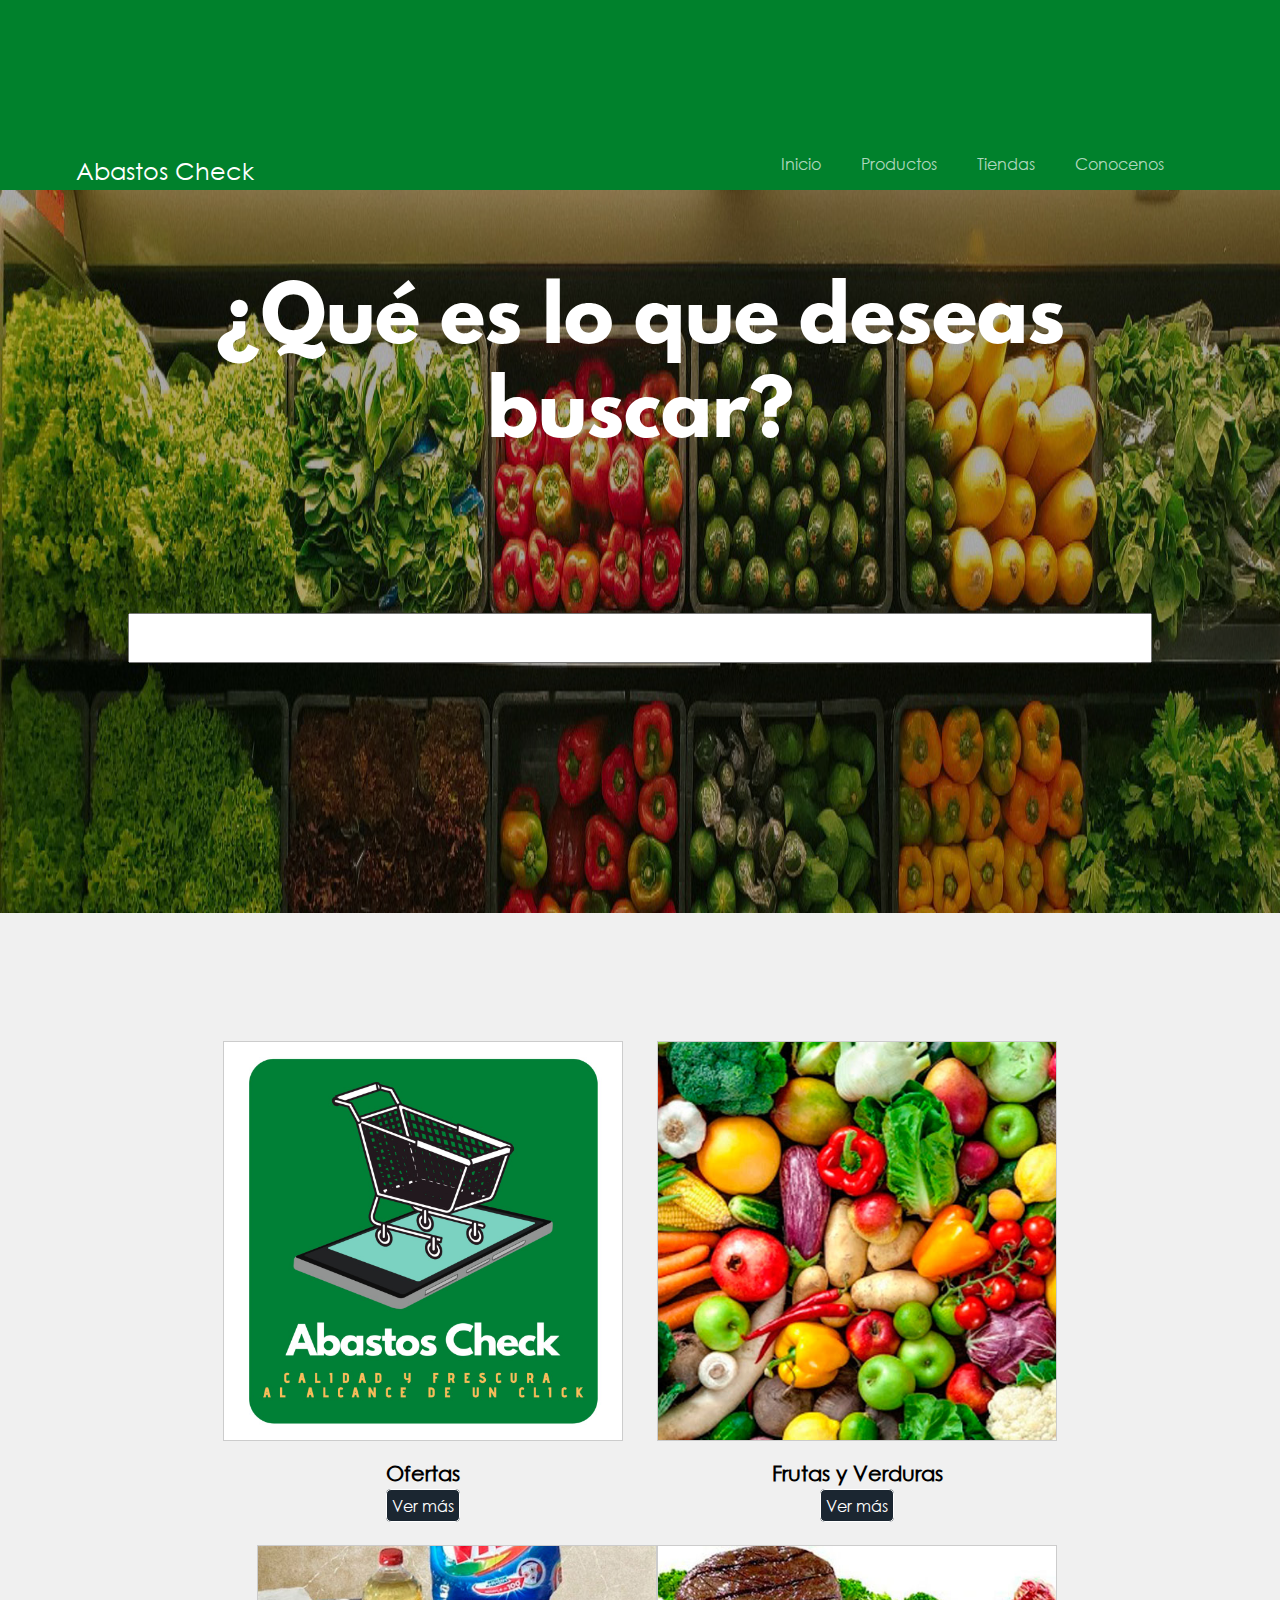
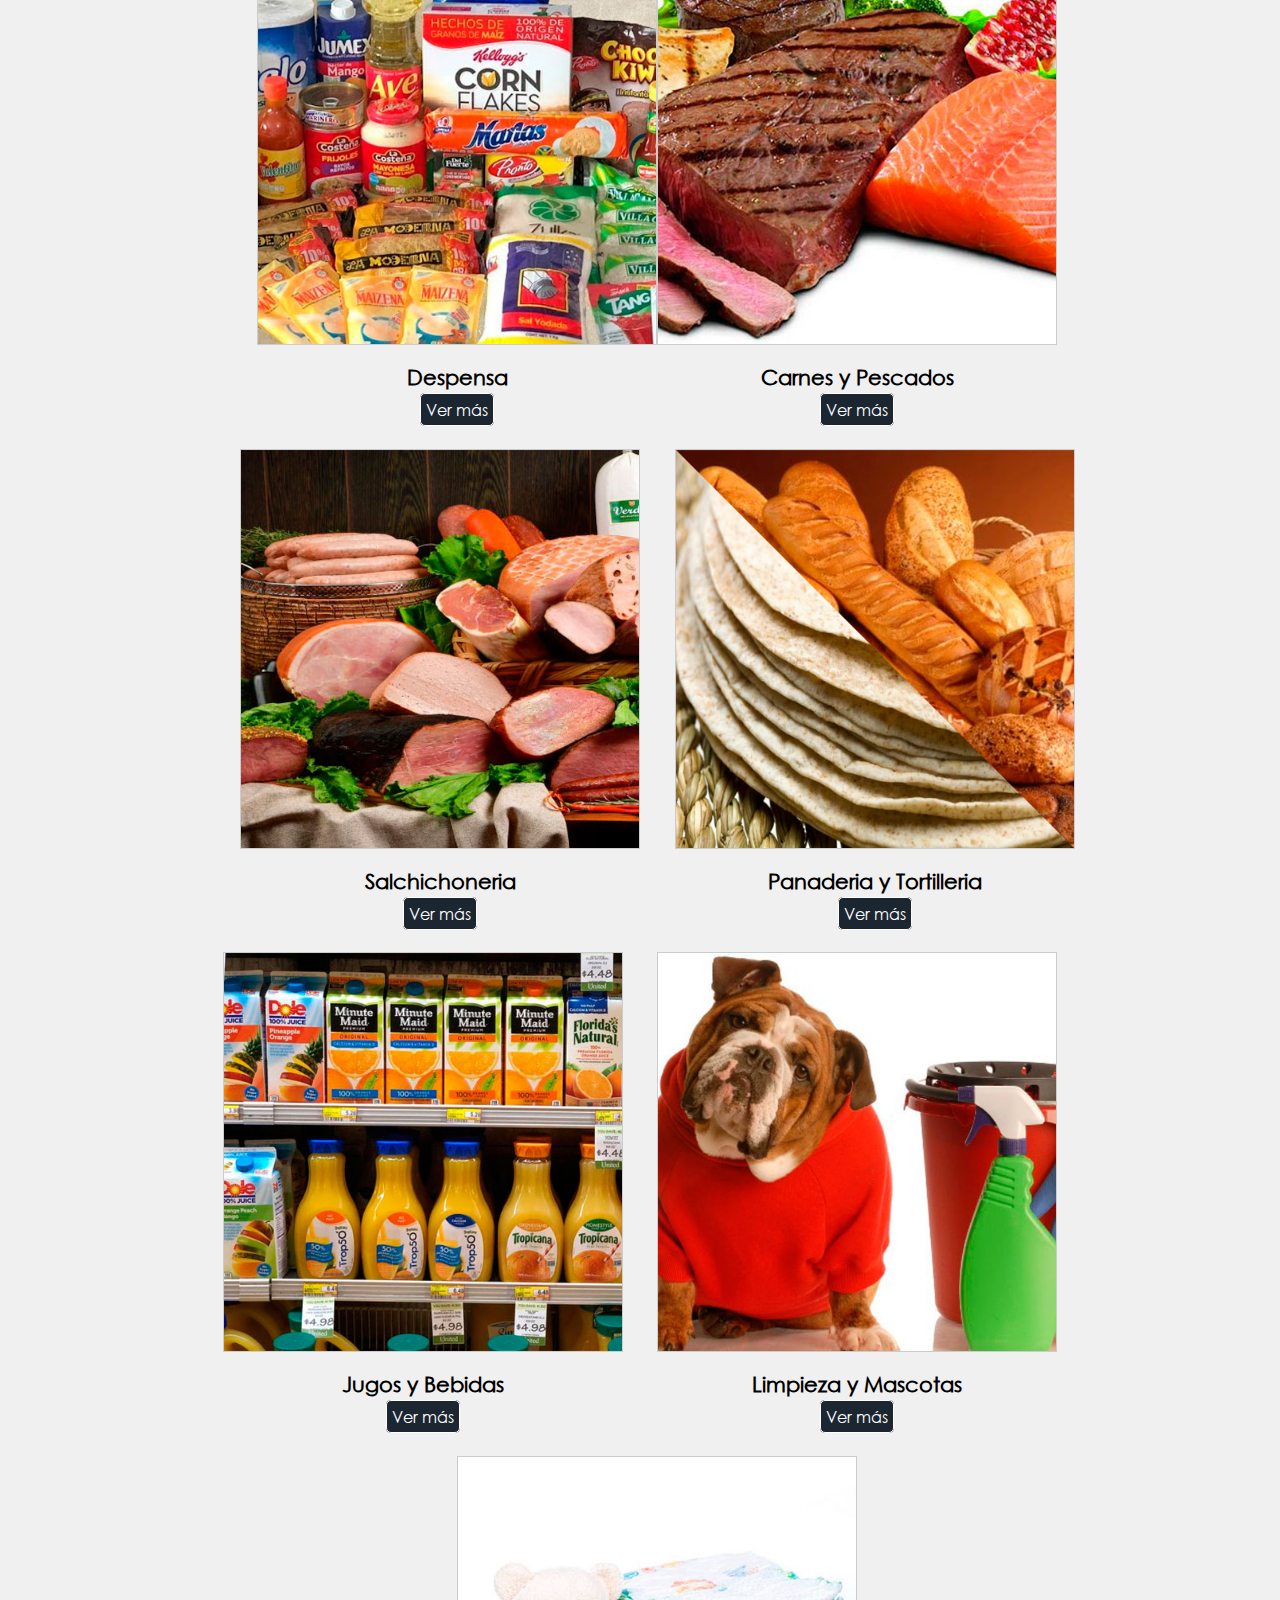
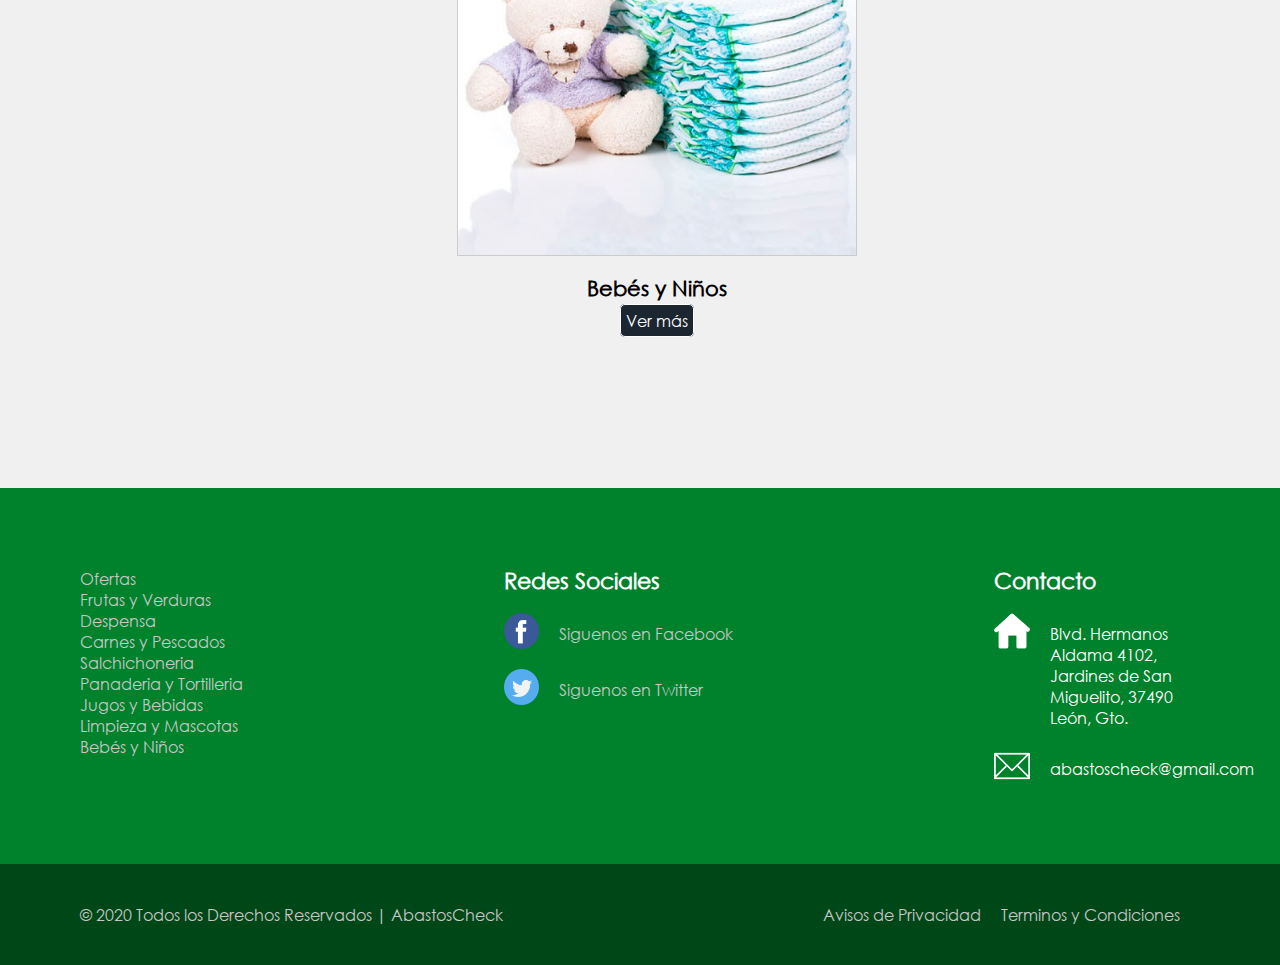
==== commit 04e19d0c: "Update index.html" ====
--- a/index.html
+++ b/index.html
@@ -26,7 +26,7 @@
         <figure>
             <a class="empresa" id="logo" href="/index.html">git push -u origin master
 <svg version="1.1" xmlns="http://www.w3.org/2000/svg" xmlns:xlink="http://www.w3.org/1999/xlink" x="0px" y="0px"
-	 viewBox="0 0 1366 768" style="enable-background:new 0 0 1366 768;" xml:space="preserve">
+	 style="enable-background:new 0 0 1366 768;" xml:space="preserve">
 <style type="text/css">
 	.st0{display:none;}
 	.st1{fill:#1AB533;stroke:#000000;stroke-width:0.25;stroke-miterlimit:10;}
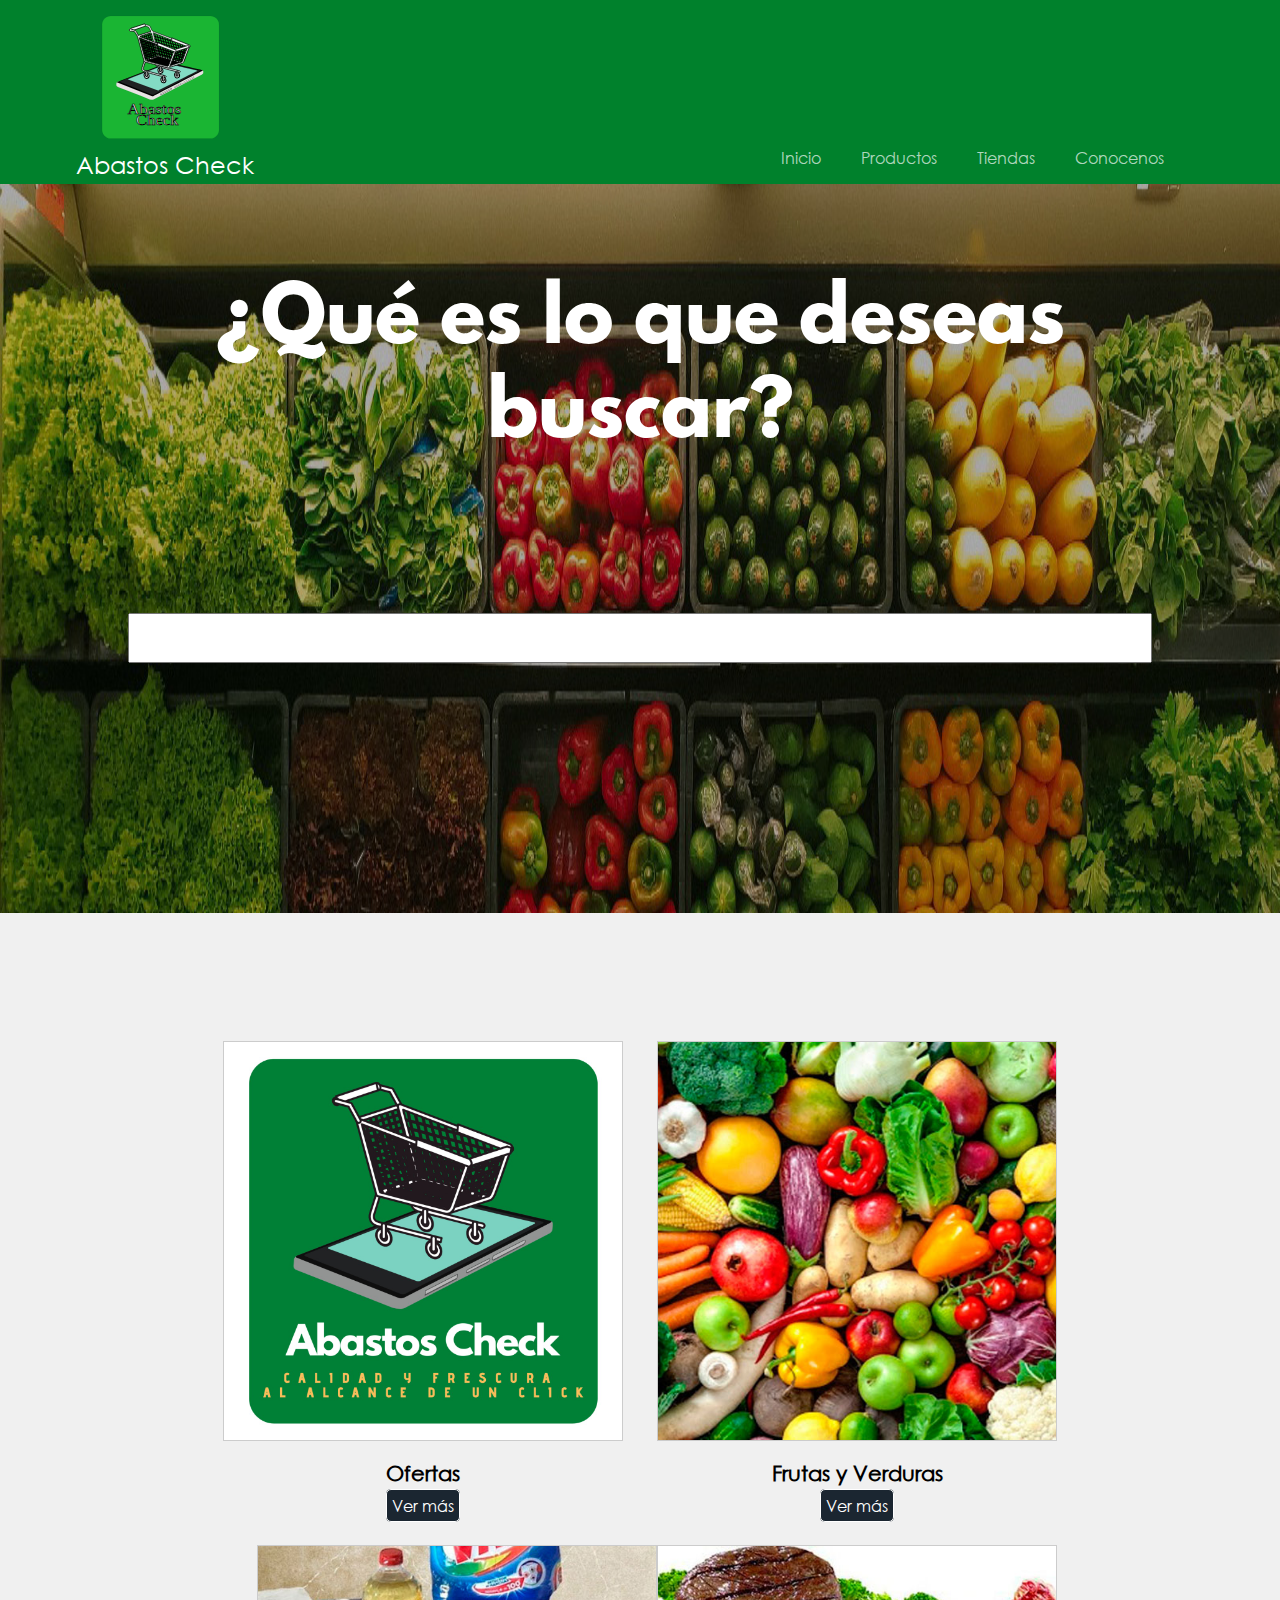
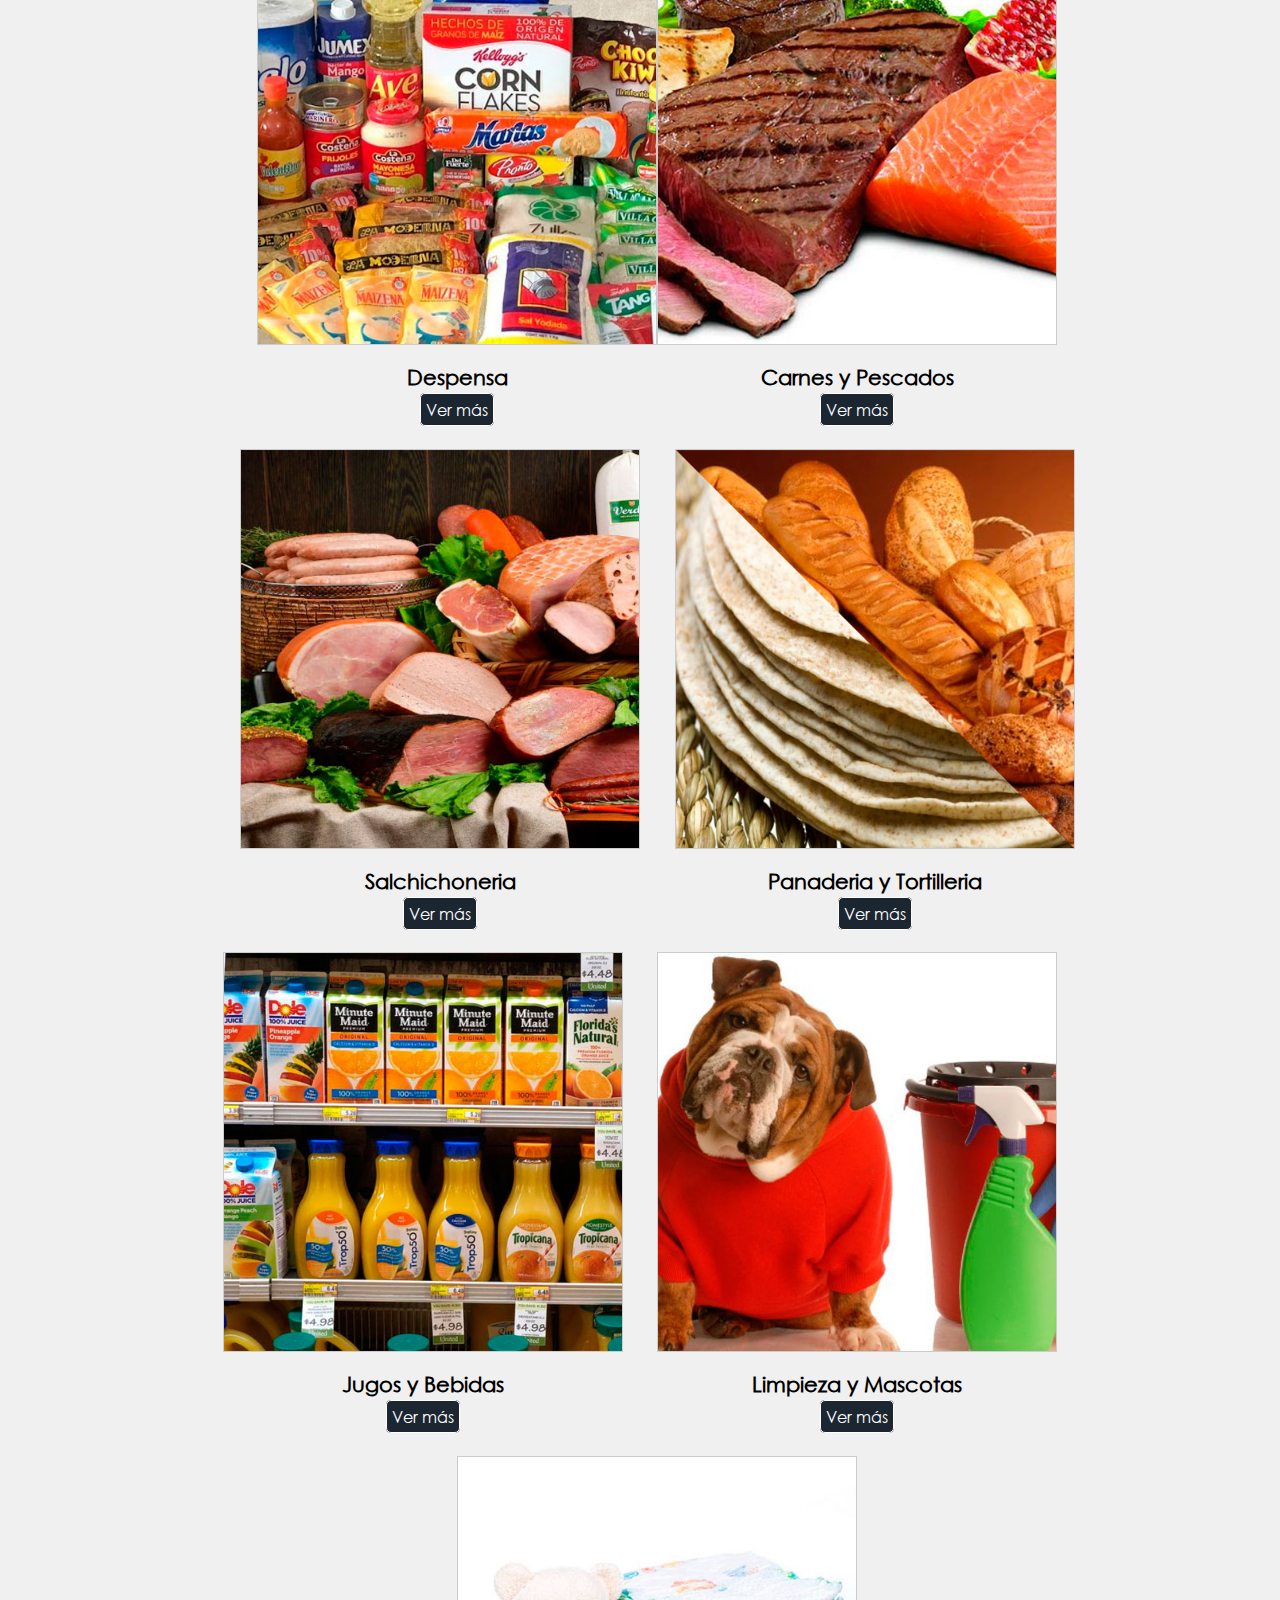
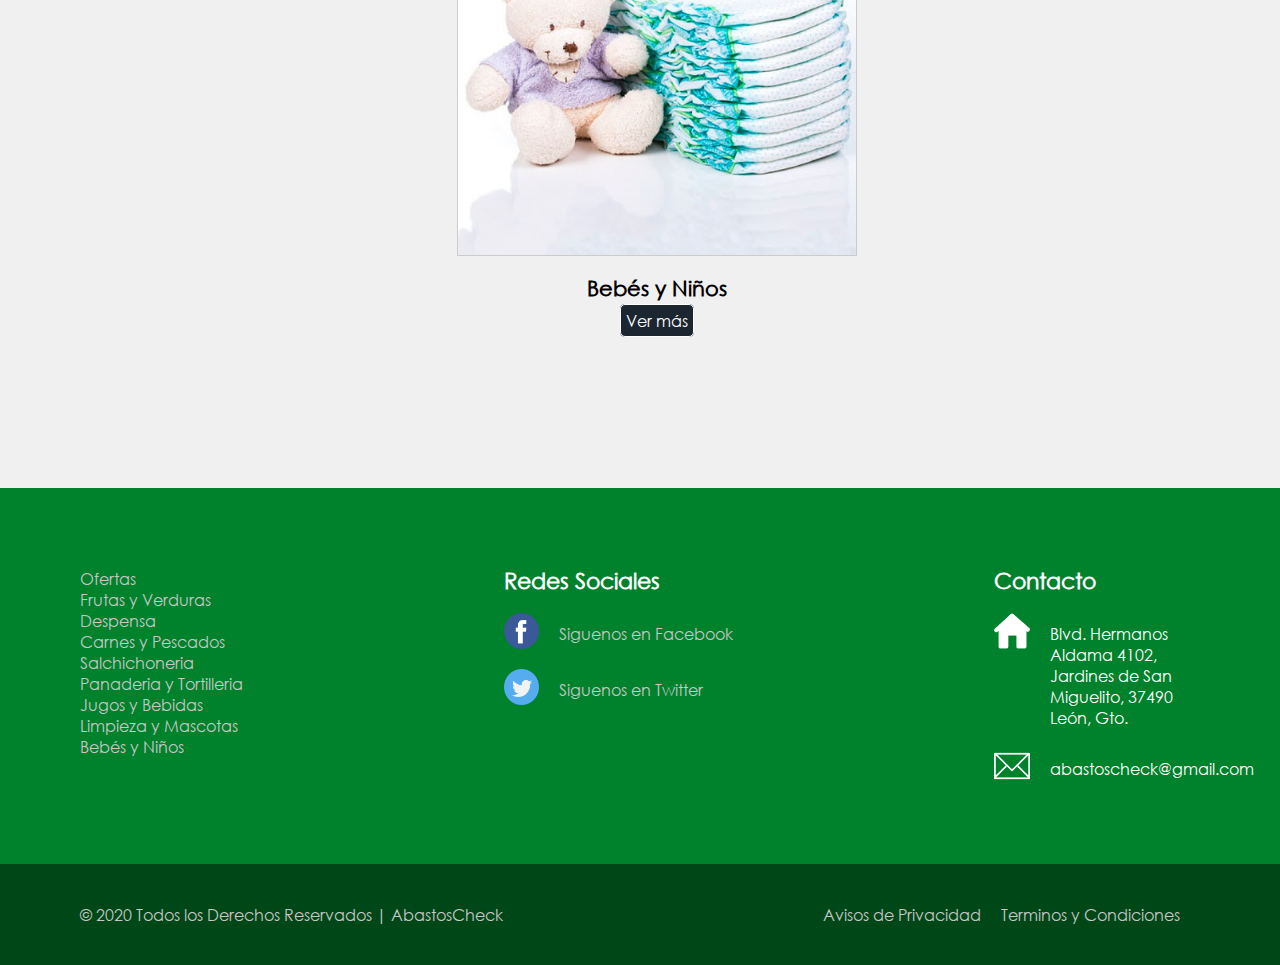
==== commit fab179c1: "Update index.html" ====
--- a/index.html
+++ b/index.html
@@ -25,7 +25,7 @@
     <header id="cabecera">
         <figure>
             <a class="empresa" id="logo" href="/index.html">git push -u origin master
-<svg version="1.1" xmlns="http://www.w3.org/2000/svg" xmlns:xlink="http://www.w3.org/1999/xlink" x="0px" y="0px"
+<svg version="1.1" xmlns="http://www.w3.org/2000/svg" xmlns:xlink="http://www.w3.org/1999/xlink" x="0px" y="0px" viewBox="0 0 1366 768" 
 	 style="enable-background:new 0 0 1366 768;" xml:space="preserve">
 <style type="text/css">
 	.st0{display:none;}
